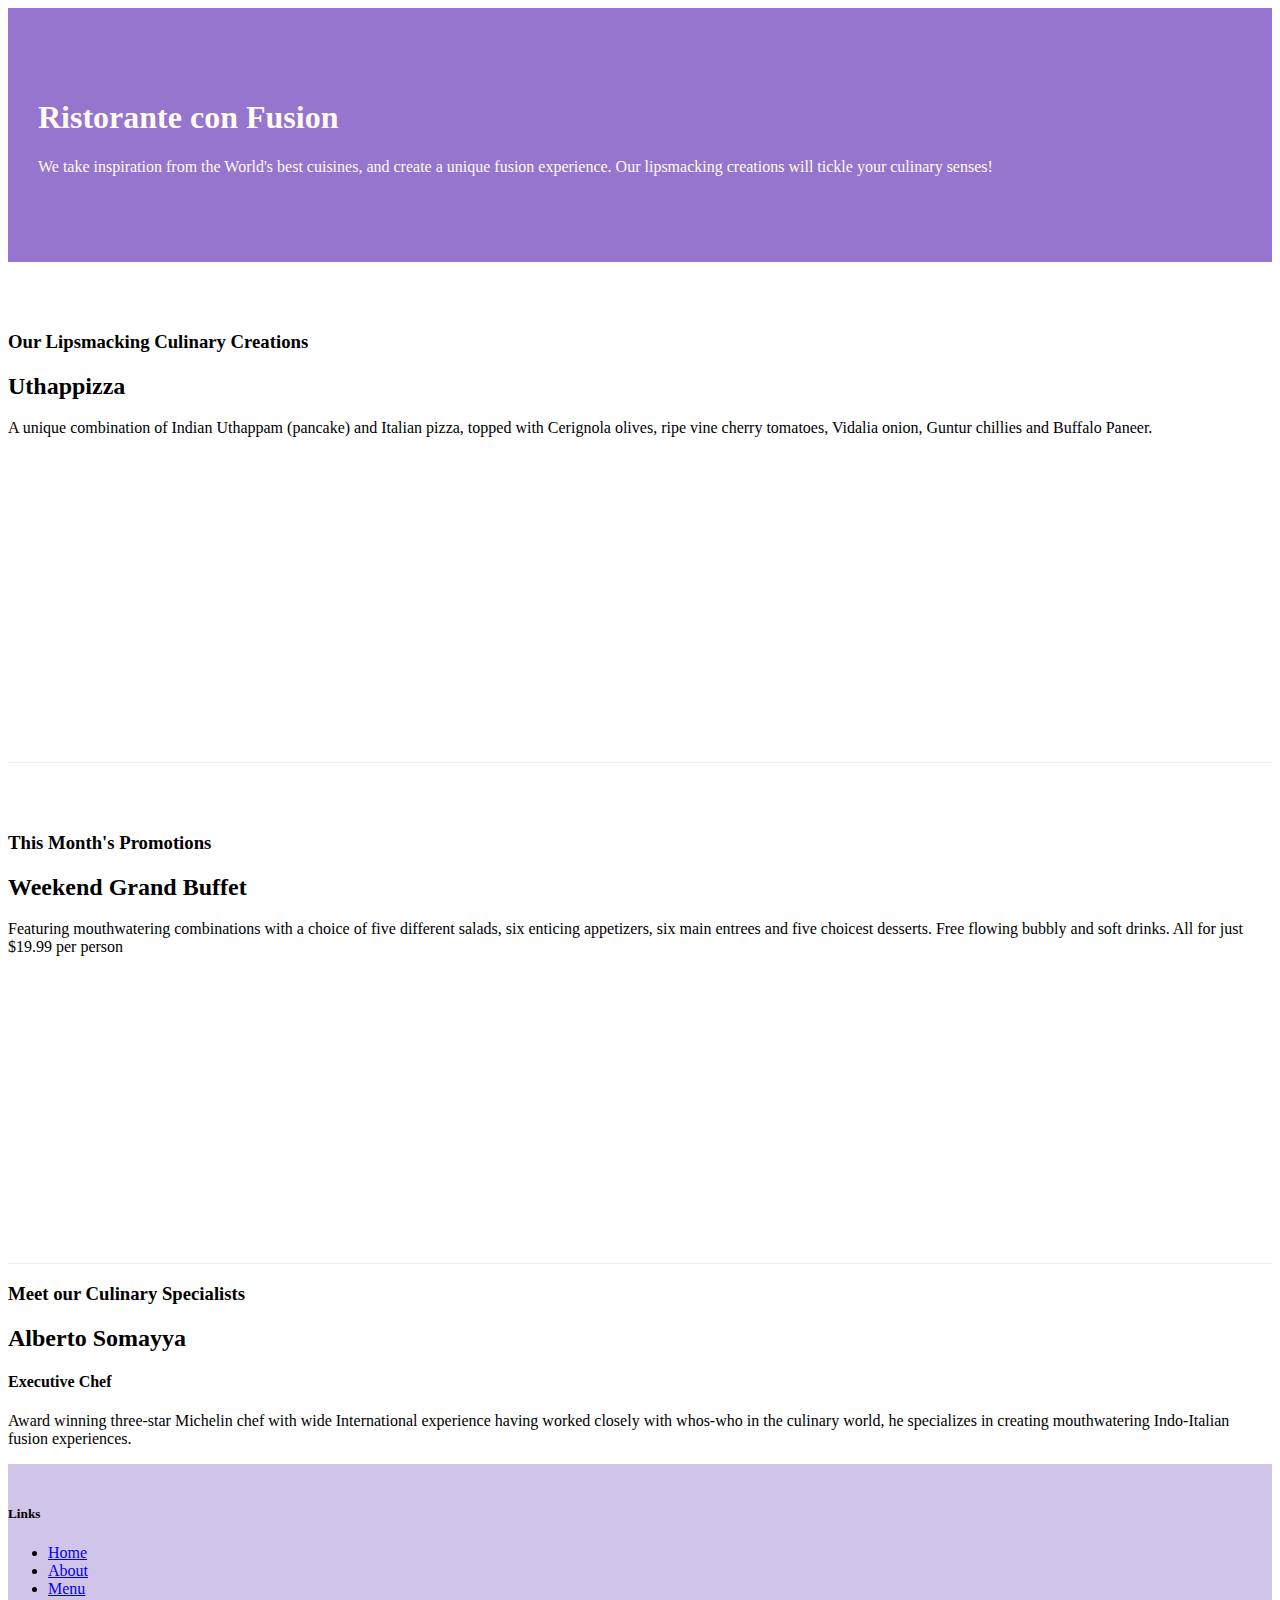
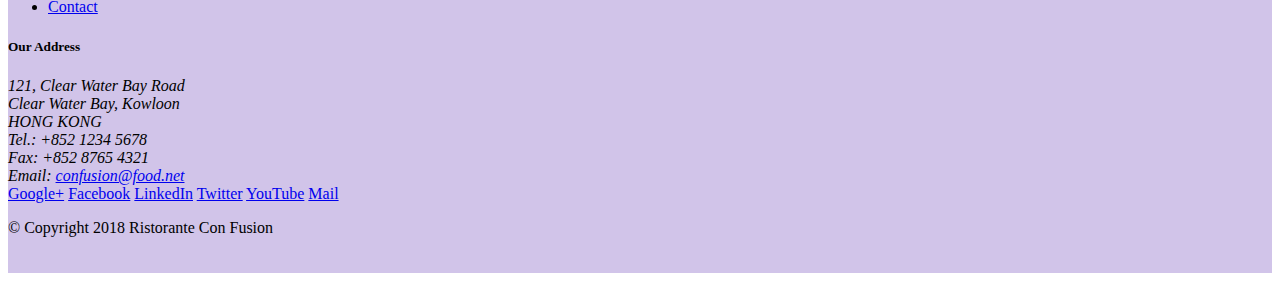
==== index.html @ 3759d50f "ex5,6 commit" ====
<!DOCTYPE html>
<html lang="en">

<head>
    <!-- Required meta tags always come first -->
    <meta name="viewport" content="width=device-width, initial-scale=1, shrink-to-fit=no">
    <meta charset="utf-8">
    <meta name="viewport" content="width=device-width, initial-scale=1, shrink-to-fit=no">
    <meta http-equiv="x-ua-compatible" content="ie=edge">
    <!-- Bootstrap CSS -->
    <link rel="stylesheet" href="node_modules/bootstrap/dist/css/bootstrap.min.css">
    <link href="css/style.css" rel="stylesheet">
    <title>Ristorante Con Fusion</title>
</head>

<body>

    <header class="jumbotron">
        <div class="container">
            <div class="row row-header">
                <div class="col-12 col-sm-6">
                    <h1>Ristorante con Fusion</h1>
                    <p>We take inspiration from the World's best cuisines, and create a unique fusion experience. Our lipsmacking creations will tickle your culinary senses!</p>
                </div>
                <div class="col-12 col-sm">
                </div>
            </div>
        </div>
    </header>

    <div class="container">
        <div class="row row-content align-items-center">
            <div class="col-12 col-sm-4 order-sm-last col-md-3">
                <h3>Our Lipsmacking Culinary Creations</h3>
            </div>
            <div class="col col-sm order-sm-first col-md">
                <h2>Uthappizza</h2>
                <p>A unique combination of Indian Uthappam (pancake) and Italian pizza, topped with Cerignola olives, ripe vine cherry tomatoes, Vidalia onion, Guntur chillies and Buffalo Paneer.</p>
            </div>
        </div>


        <div class="row row-content align-items-center">
            <div class="col-12 col-sm-4 col-md-3">
                <h3>This Month's Promotions</h3>
            </div>
            <div class="col col-sm col-md">
                <h2>Weekend Grand Buffet</h2>
                <p>Featuring mouthwatering combinations with a choice of five different salads, six enticing appetizers, six main entrees and five choicest desserts. Free flowing bubbly and soft drinks. All for just $19.99 per person </p>
            </div>
        </div>

        <div class="row row-conten align-items-center">
            <div class="col-12 col-sm-4 order-sm-last col-md-3">
                <h3>Meet our Culinary Specialists</h3>
            </div>
            <div class="col col-sm order-sm-first col-md">
                <h2>Alberto Somayya</h2>
                <h4>Executive Chef</h4>
                <p>Award winning three-star Michelin chef with wide International experience having worked closely with whos-who in the culinary world, he specializes in creating mouthwatering Indo-Italian fusion experiences. </p>
            </div>
        </div>
    </div>

    <footer class="footer">
        <div class="container">
            <div class="row">             
                <div class="col-4 offset-1 col-sm-2">
                    <h5>Links</h5>
                    <ul>
                        <li><a href="#">Home</a></li>
                        <li><a href="#">About</a></li>
                        <li><a href="#">Menu</a></li>
                        <li><a href="#">Contact</a></li>
                    </ul>
                </div>
                <div class="col-7 col-sm-5">
                    <h5>Our Address</h5>
                    <address>
		              121, Clear Water Bay Road<br>
		              Clear Water Bay, Kowloon<br>
		              HONG KONG<br>
		              Tel.: +852 1234 5678<br>
		              Fax: +852 8765 4321<br>
		              Email: <a href="mailto:confusion@food.net">confusion@food.net</a>
		           </address>
                </div>
                <div class="col-12 col-sm-4 align-self-center">
                    <div class="text-center">
                        <a href="http://google.com/+">Google+</a>
                        <a href="http://www.facebook.com/profile.php?id=">Facebook</a>
                        <a href="http://www.linkedin.com/in/">LinkedIn</a>
                        <a href="http://twitter.com/">Twitter</a>
                        <a href="http://youtube.com/">YouTube</a>
                        <a href="mailto:">Mail</a>
                    </div>
                </div>
           </div>
           <div class="row justify-content-center">             
                <div class="col-auto">
                    <p>© Copyright 2018 Ristorante Con Fusion</p>
                </div>
           </div>
        </div>
    </footer>
    <!-- jQuery first, then Popper.js, then Bootstrap JS. -->
    <script src="node_modules/jquery/dist/jquery.slim.min.js"></script>  
    <script src="node_modules/popper.js/dist/umd/popper.min.js"></script>
    <script src="node_modules/bootstrap/dist/js/bootstrap.min.js"></script>
</body>

</html>
---- css/style.css ----
.row-header {

    margin: 0px auto;

    padding: 0px;

}



.row-content {

    margin: 0px auto;

    padding: 50px 0px 50px 0px;

    border-bottom: 1px ridge;

    min-height: 400px;

}



.footer {

    background-color: #D1C4E9;

    margin: 0px auto;

    padding: 20px 0px 20px 0px;

}

.row-header {

    margin: 0px auto;

    padding: 0px;

}



.row-content {

    margin: 0px auto;

    padding: 50px 0px 50px 0px;

    border-bottom: 1px ridge;

    min-height: 400px;

}



.footer {

    background-color: #D1C4E9;

    margin: 0px auto;

    padding: 20px 0px 20px 0px;

}

.jumbotron {

    padding: 70px 30px 70px 30px;

    margin: 0px auto;

    background: #9575CD;

    color: floralwhite;

}



.address {

    font-size: 80%;

    margin: 0px;

    color: #0f0f0f;

}
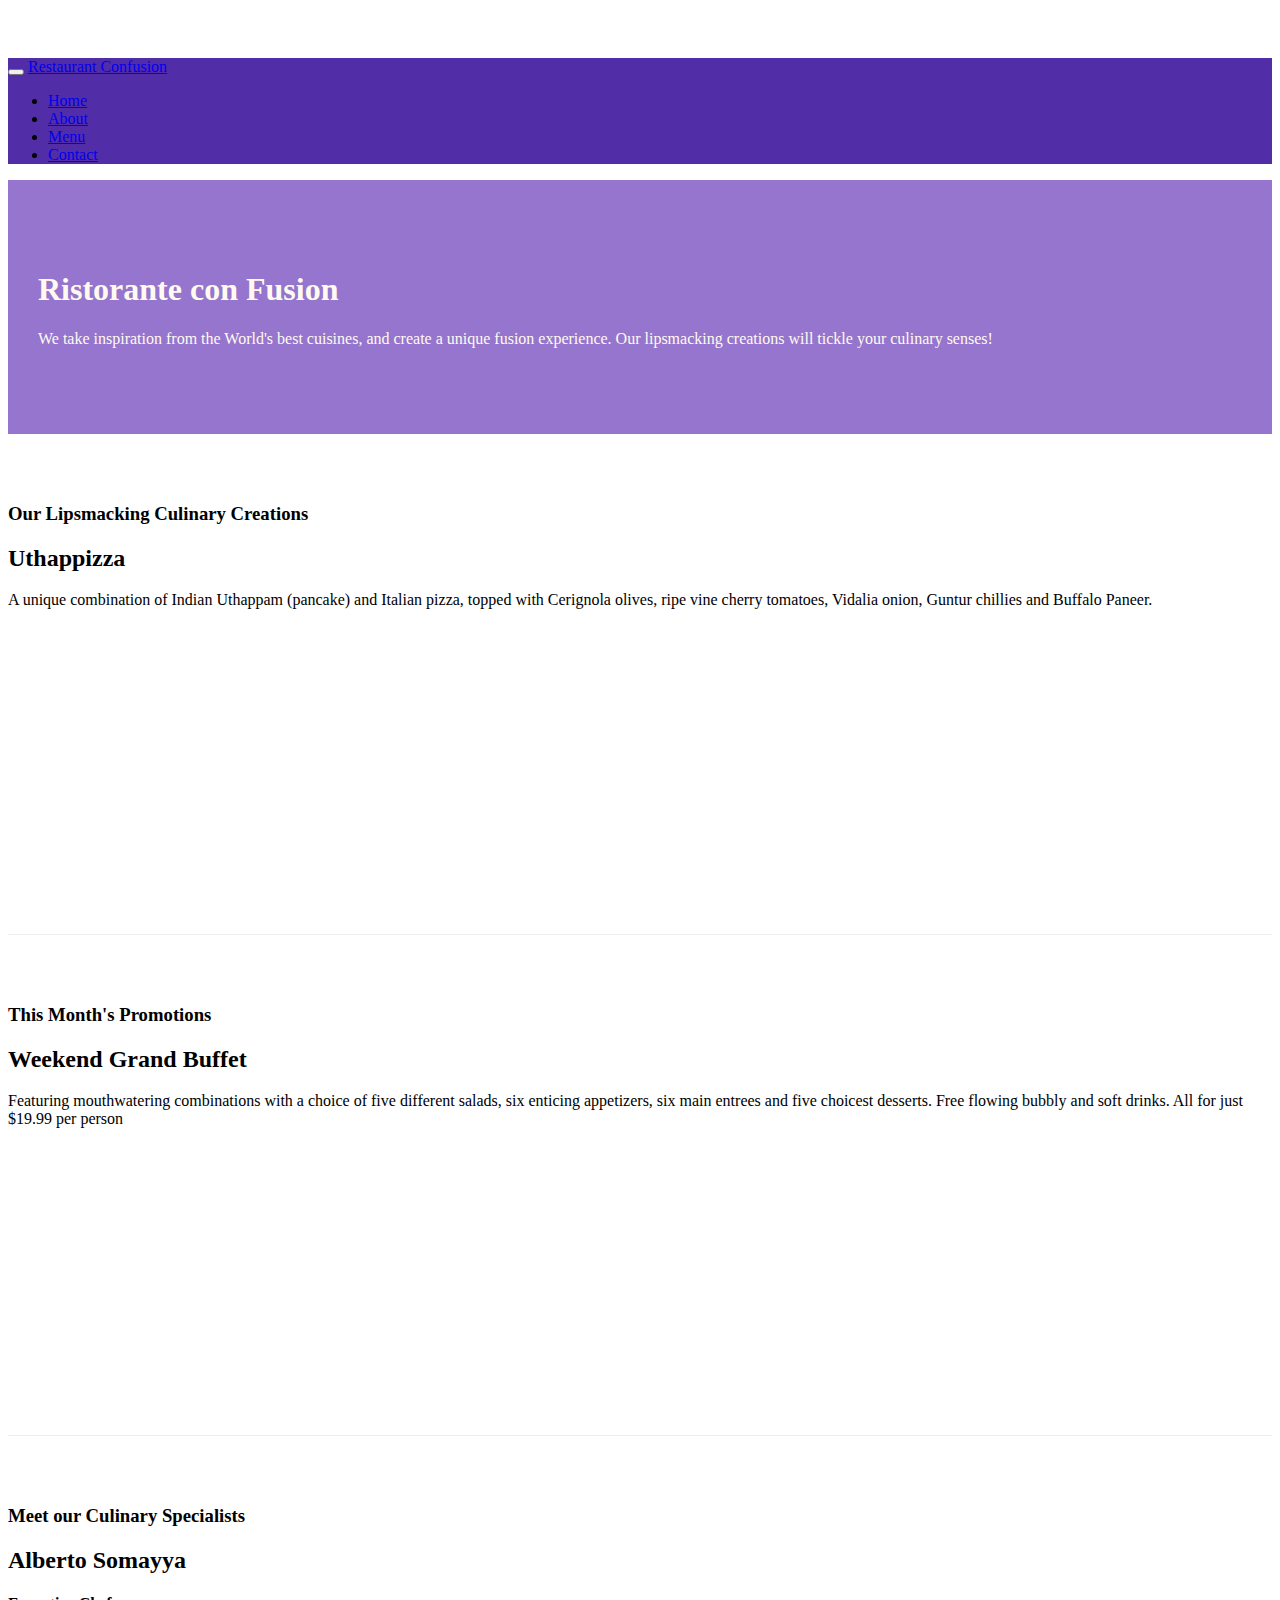
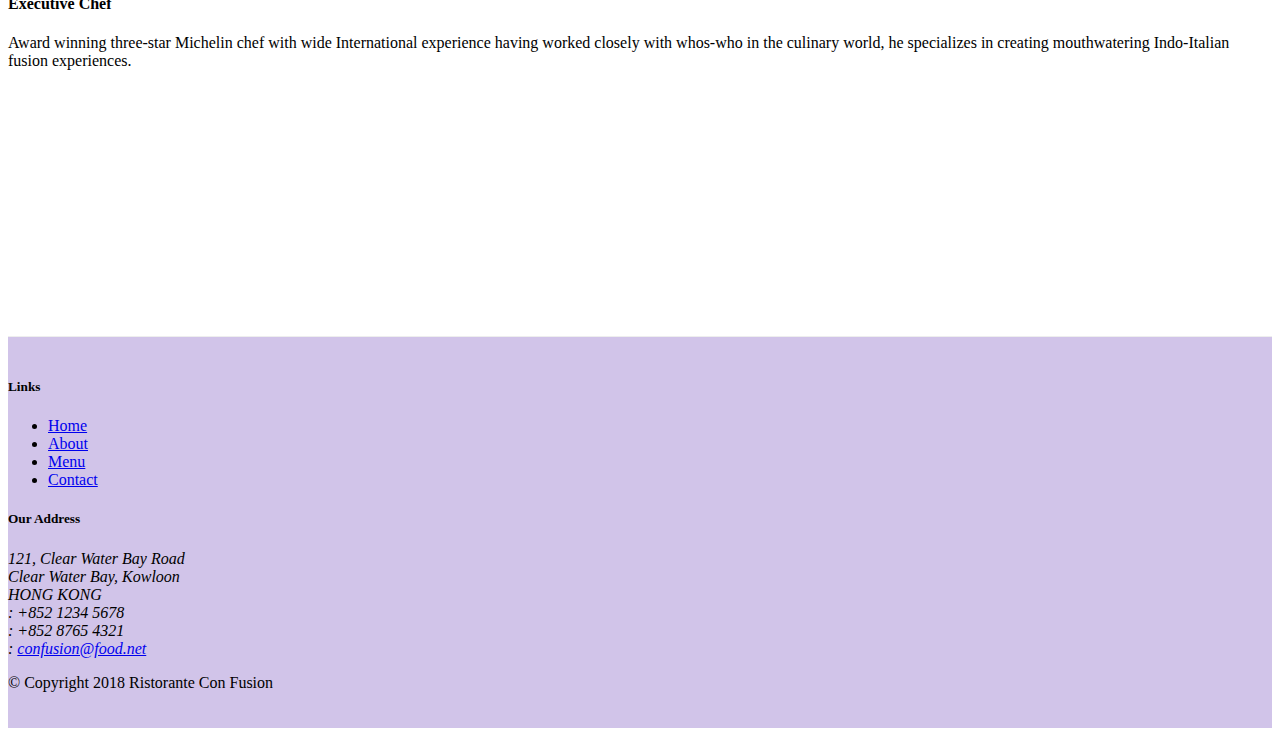
==== commit 1e8e3771: "icon font vs button" ====
--- a/index.html
+++ b/index.html
@@ -5,16 +5,32 @@
     <!-- Required meta tags always come first -->
     <meta name="viewport" content="width=device-width, initial-scale=1, shrink-to-fit=no">
     <meta charset="utf-8">
-    <meta name="viewport" content="width=device-width, initial-scale=1, shrink-to-fit=no">
     <meta http-equiv="x-ua-compatible" content="ie=edge">
     <!-- Bootstrap CSS -->
     <link rel="stylesheet" href="node_modules/bootstrap/dist/css/bootstrap.min.css">
+    <link rel="stylesheet" href="node_modules/font-awesome/css/font-awesome.min.css">
+    <link rel="stylesheet" href="node_modules/bootstrap-social/bootstrap-social.css">
     <link href="css/style.css" rel="stylesheet">
     <title>Ristorante Con Fusion</title>
 </head>
 
 <body>
-
+    <nav class="navbar navbar-dark navbar-expand-sm fixed-top">
+        <div class="container">
+            <button class="navbar-toggler" type="button" data-toggle="collapse" data-target="#Navbar">
+                <span class="navbar-toggler-icon"></span>
+            </button>
+            <a class="navbar-brand mr-auto" href="#">Restaurant Confusion</a>
+            <div class="collapse navbar-collapse" id="Navbar">
+                <ul class="navbar-nav mr-auto">
+                    <li class="nav-item active"><a class="nav-link" href="#"><span class="fa fa-home fa-lg"></span> Home</a></li>
+                    <li class="nav-item"><a class="nav-link" href="./aboutus.html"><span class="fa fa-info fa-lg"></span> About</a></li>
+                    <li class="nav-item"><a class="nav-link" href="#"><span class="fa fa-list"></span> Menu</a></li>
+                    <li class="nav-item"><a class="nav-link" href="./contactus.html"><span class="fa fa-address-card fa-lg"></span> Contact</a></li>
+                </ul>
+            </div>
+        </div>
+    </nav>
     <header class="jumbotron">
         <div class="container">
             <div class="row row-header">
@@ -50,7 +66,7 @@
             </div>
         </div>
 
-        <div class="row row-conten align-items-center">
+        <div class="row row-content align-items-center">
             <div class="col-12 col-sm-4 order-sm-last col-md-3">
                 <h3>Meet our Culinary Specialists</h3>
             </div>
@@ -69,9 +85,9 @@
                     <h5>Links</h5>
                     <ul>
                         <li><a href="#">Home</a></li>
-                        <li><a href="#">About</a></li>
+                        <li><a href="./aboutus.html">About</a></li>
                         <li><a href="#">Menu</a></li>
-                        <li><a href="#">Contact</a></li>
+                        <li><a href="./contactus.html">Contact</a></li>
                     </ul>
                 </div>
                 <div class="col-7 col-sm-5">
@@ -80,19 +96,19 @@
 		              121, Clear Water Bay Road<br>
 		              Clear Water Bay, Kowloon<br>
 		              HONG KONG<br>
-		              Tel.: +852 1234 5678<br>
-		              Fax: +852 8765 4321<br>
-		              Email: <a href="mailto:confusion@food.net">confusion@food.net</a>
+		              <i class="fa fa-phone fa-lg"></i>: +852 1234 5678<br>
+		              <i class="fa fa-fax fa-lg"></i>: +852 8765 4321<br>
+		              <i class="fa fa-envelope fa-lg"></i>: <a href="mailto:confusion@food.net">confusion@food.net</a>
 		           </address>
                 </div>
                 <div class="col-12 col-sm-4 align-self-center">
                     <div class="text-center">
-                        <a href="http://google.com/+">Google+</a>
-                        <a href="http://www.facebook.com/profile.php?id=">Facebook</a>
-                        <a href="http://www.linkedin.com/in/">LinkedIn</a>
-                        <a href="http://twitter.com/">Twitter</a>
-                        <a href="http://youtube.com/">YouTube</a>
-                        <a href="mailto:">Mail</a>
+                        <a class="btn btn-social-icon btn-google" href="http://google.com/+"><i class="fa fa-google-plus fa-lg"></i></a>
+                        <a class="btn btn-social-icon btn-facebook" href="http://www.facebook.com/profile.php?id="><i class="fa fa-facebook fa-lg"></i></a>
+                        <a class="btn btn-social-icon btn-linkedin" href="http://www.linkedin.com/in/"><i class="fa fa-linkedin fa-lg"></i></a>
+                        <a class="btn btn-social-icon btn-twitter" href="http://twitter.com/"><i class="fa fa-twitter fa-lg"></i></a>
+                        <a class="btn btn-social-icon btn-youtube" href="http://youtube.com/"><i class="fa fa-youtube fa-lg"></i></a>
+                        <a class="btn btn-social-icon" href="mailto:"><i class="fa fa-envelope-o fa-lg"></i></a>
                     </div>
                 </div>
            </div>
--- a/css/style.css
+++ b/css/style.css
@@ -1,91 +1,57 @@
 .row-header {
-
     margin: 0px auto;
-
     padding: 0px;
-
 }
 
-
-
 .row-content {
-
     margin: 0px auto;
-
     padding: 50px 0px 50px 0px;
-
     border-bottom: 1px ridge;
-
     min-height: 400px;
-
 }
 
-
-
 .footer {
-
     background-color: #D1C4E9;
-
     margin: 0px auto;
-
     padding: 20px 0px 20px 0px;
-
 }
 
 .row-header {
-
     margin: 0px auto;
-
     padding: 0px;
-
 }
 
-
-
 .row-content {
-
     margin: 0px auto;
-
     padding: 50px 0px 50px 0px;
-
     border-bottom: 1px ridge;
-
     min-height: 400px;
-
 }
 
-
-
 .footer {
-
     background-color: #D1C4E9;
-
     margin: 0px auto;
-
     padding: 20px 0px 20px 0px;
-
 }
 
 .jumbotron {
-
     padding: 70px 30px 70px 30px;
-
     margin: 0px auto;
-
     background: #9575CD;
-
     color: floralwhite;
-
 }
 
+.address {
+    font-size: 80%;
+    margin: 0px;
+    color: #0f0f0f;
+}
 
+body{
+    padding: 50px 0px 0px 0px;
+    z-index: 0;
+}
 
-.address {
-
-    font-size: 80%;
-
-    margin: 0px;
-
-    color: #0f0f0f;
-
+.navbar-dark{
+    background-color: #512DA8;
 }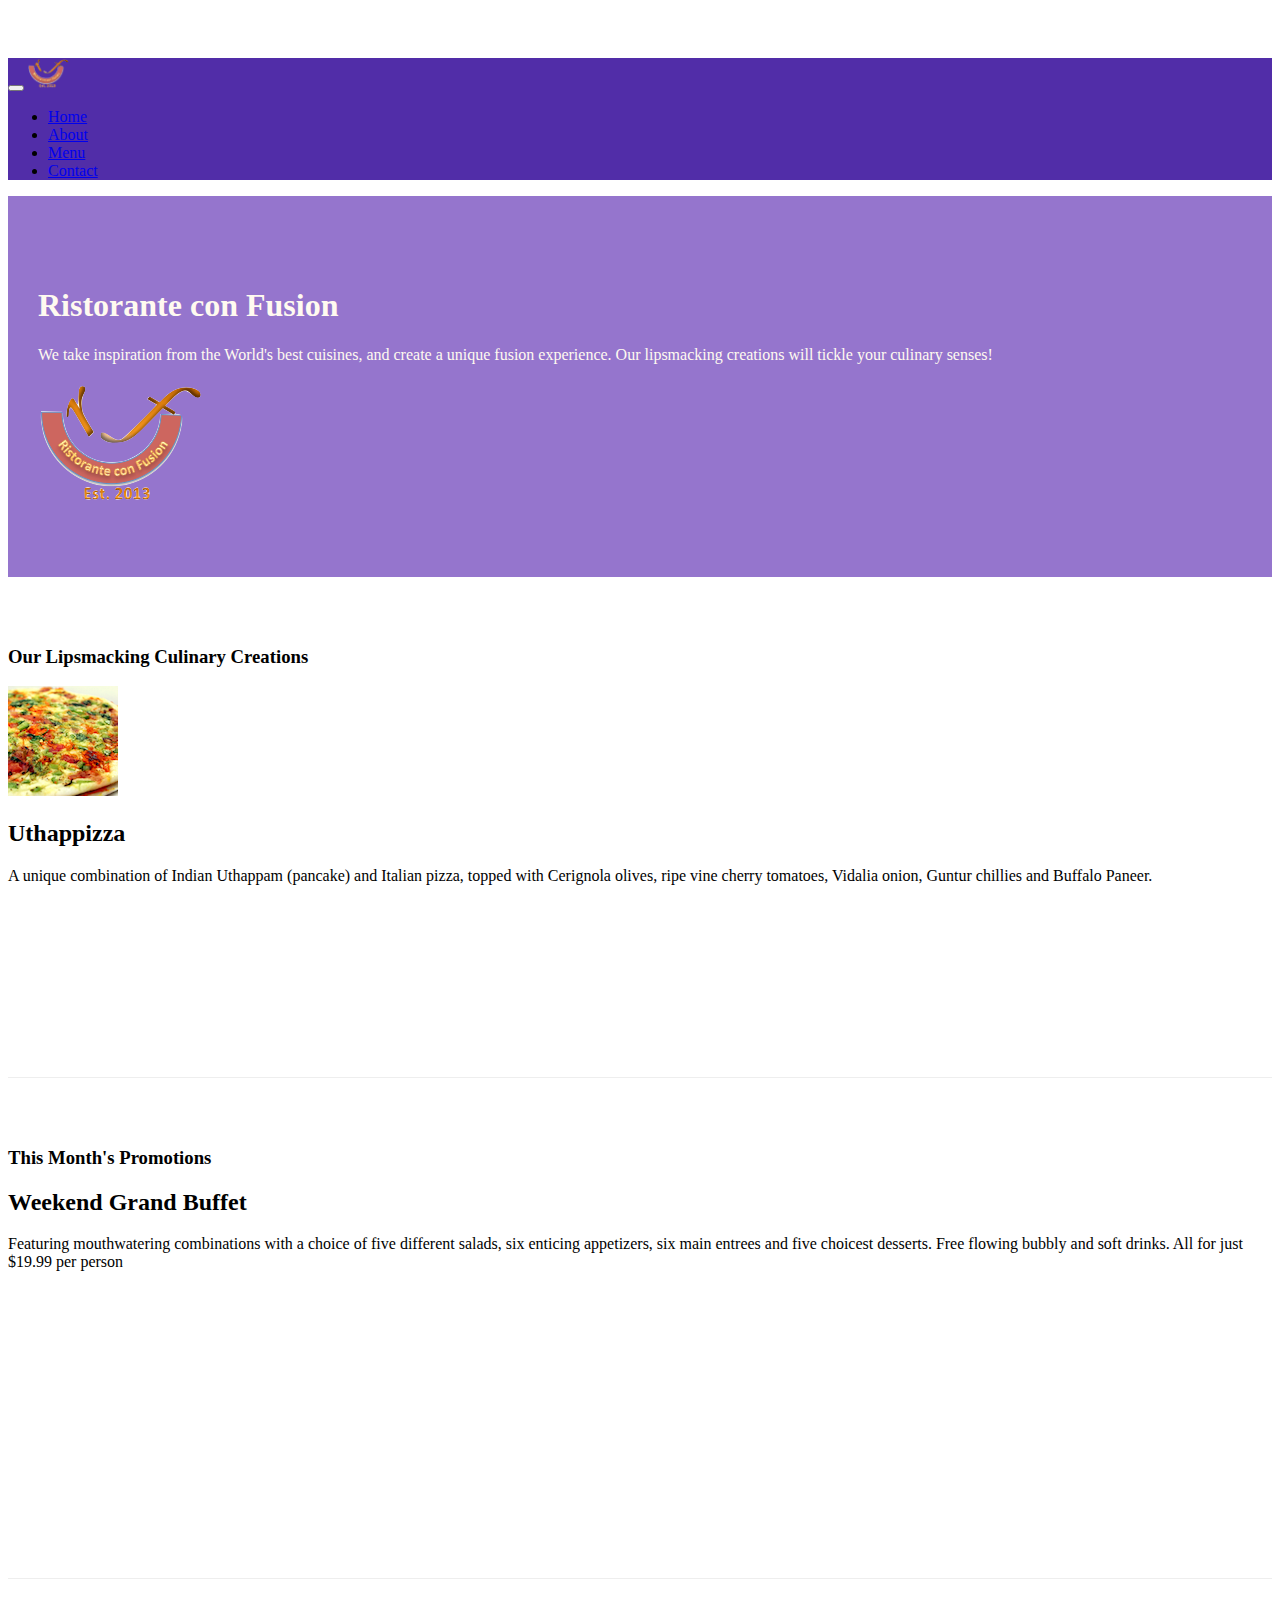
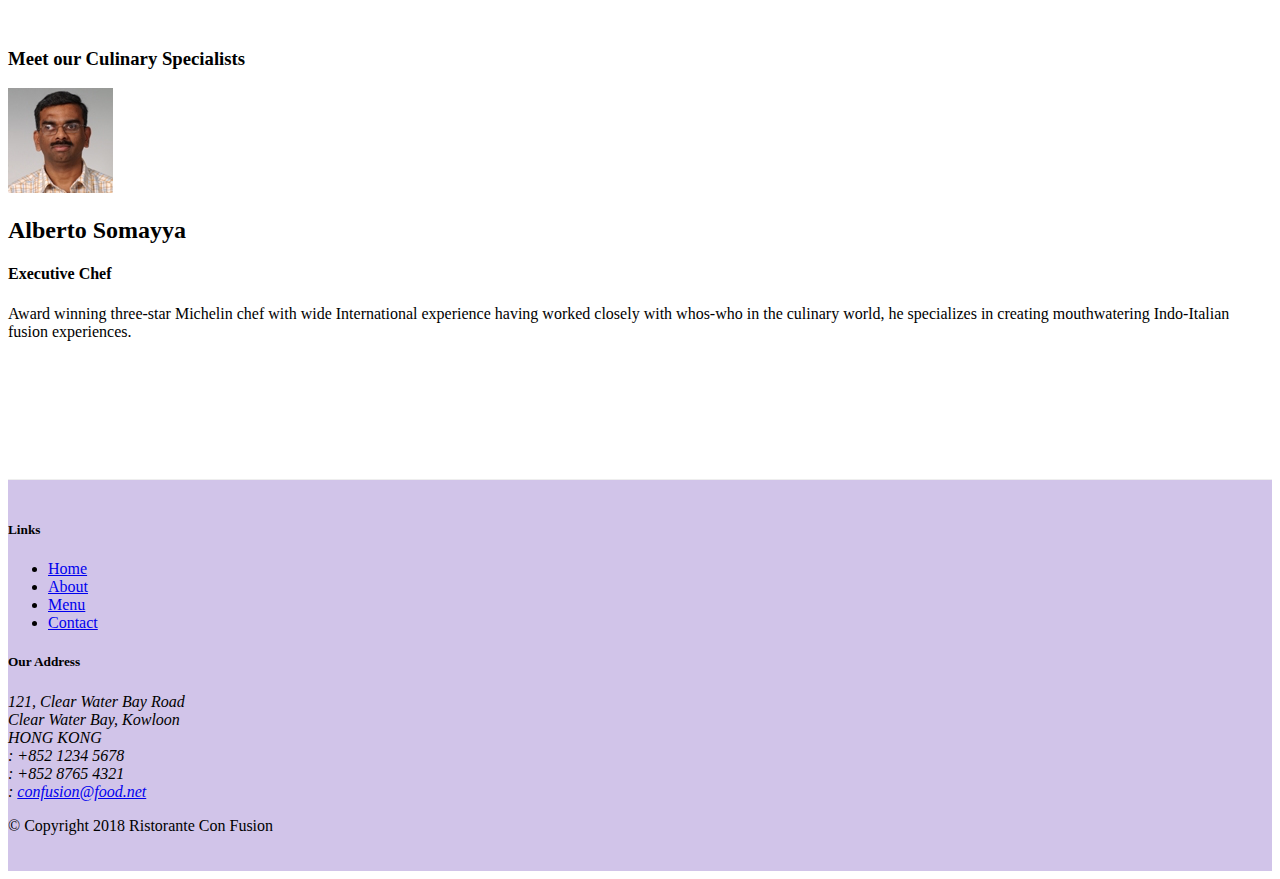
==== commit dc931d9f: "table, card, img, media" ====
--- a/index.html
+++ b/index.html
@@ -20,13 +20,16 @@
             <button class="navbar-toggler" type="button" data-toggle="collapse" data-target="#Navbar">
                 <span class="navbar-toggler-icon"></span>
             </button>
-            <a class="navbar-brand mr-auto" href="#">Restaurant Confusion</a>
+            <a class="navbar-brand mr-auto" href="#"><img src="img/logo.png" height="30" width="41"></a>
             <div class="collapse navbar-collapse" id="Navbar">
                 <ul class="navbar-nav mr-auto">
-                    <li class="nav-item active"><a class="nav-link" href="#"><span class="fa fa-home fa-lg"></span> Home</a></li>
-                    <li class="nav-item"><a class="nav-link" href="./aboutus.html"><span class="fa fa-info fa-lg"></span> About</a></li>
+                    <li class="nav-item active"><a class="nav-link" href="#"><span class="fa fa-home fa-lg"></span>
+                            Home</a></li>
+                    <li class="nav-item"><a class="nav-link" href="./aboutus.html"><span
+                                class="fa fa-info fa-lg"></span> About</a></li>
                     <li class="nav-item"><a class="nav-link" href="#"><span class="fa fa-list"></span> Menu</a></li>
-                    <li class="nav-item"><a class="nav-link" href="./contactus.html"><span class="fa fa-address-card fa-lg"></span> Contact</a></li>
+                    <li class="nav-item"><a class="nav-link" href="./contactus.html"><span
+                                class="fa fa-address-card fa-lg"></span> Contact</a></li>
                 </ul>
             </div>
         </div>
@@ -36,9 +39,11 @@
             <div class="row row-header">
                 <div class="col-12 col-sm-6">
                     <h1>Ristorante con Fusion</h1>
-                    <p>We take inspiration from the World's best cuisines, and create a unique fusion experience. Our lipsmacking creations will tickle your culinary senses!</p>
+                    <p>We take inspiration from the World's best cuisines, and create a unique fusion experience. Our
+                        lipsmacking creations will tickle your culinary senses!</p>
                 </div>
-                <div class="col-12 col-sm">
+                <div class="col-12 col-sm align-self-center">
+                    <img src="img/logo.png" class="img-fluid">
                 </div>
             </div>
         </div>
@@ -50,8 +55,14 @@
                 <h3>Our Lipsmacking Culinary Creations</h3>
             </div>
             <div class="col col-sm order-sm-first col-md">
-                <h2>Uthappizza</h2>
-                <p>A unique combination of Indian Uthappam (pancake) and Italian pizza, topped with Cerignola olives, ripe vine cherry tomatoes, Vidalia onion, Guntur chillies and Buffalo Paneer.</p>
+                <div class="media">
+                    <img class="d-flex mr-3 img-thumbnail align-self-center" src="img/uthappizza.png" alt="uthapizza">
+                    <div class="media-body">
+                        <h2 class="mt-zero">Uthappizza</h2>
+                        <p>A unique combination of Indian Uthappam (pancake) and Italian pizza, topped with Cerignola
+                            olives, ripe vine cherry tomatoes, Vidalia onion, Guntur chillies and Buffalo Paneer.</p>
+                    </div>
+                </div>
             </div>
         </div>
 
@@ -62,7 +73,9 @@
             </div>
             <div class="col col-sm col-md">
                 <h2>Weekend Grand Buffet</h2>
-                <p>Featuring mouthwatering combinations with a choice of five different salads, six enticing appetizers, six main entrees and five choicest desserts. Free flowing bubbly and soft drinks. All for just $19.99 per person </p>
+                <p>Featuring mouthwatering combinations with a choice of five different salads, six enticing appetizers,
+                    six main entrees and five choicest desserts. Free flowing bubbly and soft drinks. All for just
+                    $19.99 per person </p>
             </div>
         </div>
 
@@ -71,16 +84,27 @@
                 <h3>Meet our Culinary Specialists</h3>
             </div>
             <div class="col col-sm order-sm-first col-md">
-                <h2>Alberto Somayya</h2>
-                <h4>Executive Chef</h4>
-                <p>Award winning three-star Michelin chef with wide International experience having worked closely with whos-who in the culinary world, he specializes in creating mouthwatering Indo-Italian fusion experiences. </p>
+                <div class="media">
+                    <img class="d-flex mr-3 img-thumbnail align-self-center" src="img/alberto.png" alt="alberto">
+                    <div class="media-body">
+                        <h2>Alberto Somayya</h2>
+                        <h4>Executive Chef</h4>
+                        <p>Award winning three-star Michelin chef with wide International experience having worked
+                            closely
+                            with
+                            whos-who in the culinary world, he specializes in creating mouthwatering Indo-Italian fusion
+                            experiences. </p>
+                    </div>
+                </div>
+
+
             </div>
         </div>
     </div>
 
     <footer class="footer">
         <div class="container">
-            <div class="row">             
+            <div class="row">
                 <div class="col-4 offset-1 col-sm-2">
                     <h5>Links</h5>
                     <ul>
@@ -93,34 +117,39 @@
                 <div class="col-7 col-sm-5">
                     <h5>Our Address</h5>
                     <address>
-		              121, Clear Water Bay Road<br>
-		              Clear Water Bay, Kowloon<br>
-		              HONG KONG<br>
-		              <i class="fa fa-phone fa-lg"></i>: +852 1234 5678<br>
-		              <i class="fa fa-fax fa-lg"></i>: +852 8765 4321<br>
-		              <i class="fa fa-envelope fa-lg"></i>: <a href="mailto:confusion@food.net">confusion@food.net</a>
-		           </address>
+                        121, Clear Water Bay Road<br>
+                        Clear Water Bay, Kowloon<br>
+                        HONG KONG<br>
+                        <i class="fa fa-phone fa-lg"></i>: +852 1234 5678<br>
+                        <i class="fa fa-fax fa-lg"></i>: +852 8765 4321<br>
+                        <i class="fa fa-envelope fa-lg"></i>: <a href="mailto:confusion@food.net">confusion@food.net</a>
+                    </address>
                 </div>
                 <div class="col-12 col-sm-4 align-self-center">
                     <div class="text-center">
-                        <a class="btn btn-social-icon btn-google" href="http://google.com/+"><i class="fa fa-google-plus fa-lg"></i></a>
-                        <a class="btn btn-social-icon btn-facebook" href="http://www.facebook.com/profile.php?id="><i class="fa fa-facebook fa-lg"></i></a>
-                        <a class="btn btn-social-icon btn-linkedin" href="http://www.linkedin.com/in/"><i class="fa fa-linkedin fa-lg"></i></a>
-                        <a class="btn btn-social-icon btn-twitter" href="http://twitter.com/"><i class="fa fa-twitter fa-lg"></i></a>
-                        <a class="btn btn-social-icon btn-youtube" href="http://youtube.com/"><i class="fa fa-youtube fa-lg"></i></a>
+                        <a class="btn btn-social-icon btn-google" href="http://google.com/+"><i
+                                class="fa fa-google-plus fa-lg"></i></a>
+                        <a class="btn btn-social-icon btn-facebook" href="http://www.facebook.com/profile.php?id="><i
+                                class="fa fa-facebook fa-lg"></i></a>
+                        <a class="btn btn-social-icon btn-linkedin" href="http://www.linkedin.com/in/"><i
+                                class="fa fa-linkedin fa-lg"></i></a>
+                        <a class="btn btn-social-icon btn-twitter" href="http://twitter.com/"><i
+                                class="fa fa-twitter fa-lg"></i></a>
+                        <a class="btn btn-social-icon btn-youtube" href="http://youtube.com/"><i
+                                class="fa fa-youtube fa-lg"></i></a>
                         <a class="btn btn-social-icon" href="mailto:"><i class="fa fa-envelope-o fa-lg"></i></a>
                     </div>
                 </div>
-           </div>
-           <div class="row justify-content-center">             
+            </div>
+            <div class="row justify-content-center">
                 <div class="col-auto">
                     <p>© Copyright 2018 Ristorante Con Fusion</p>
                 </div>
-           </div>
+            </div>
         </div>
     </footer>
     <!-- jQuery first, then Popper.js, then Bootstrap JS. -->
-    <script src="node_modules/jquery/dist/jquery.slim.min.js"></script>  
+    <script src="node_modules/jquery/dist/jquery.slim.min.js"></script>
     <script src="node_modules/popper.js/dist/umd/popper.min.js"></script>
     <script src="node_modules/bootstrap/dist/js/bootstrap.min.js"></script>
 </body>
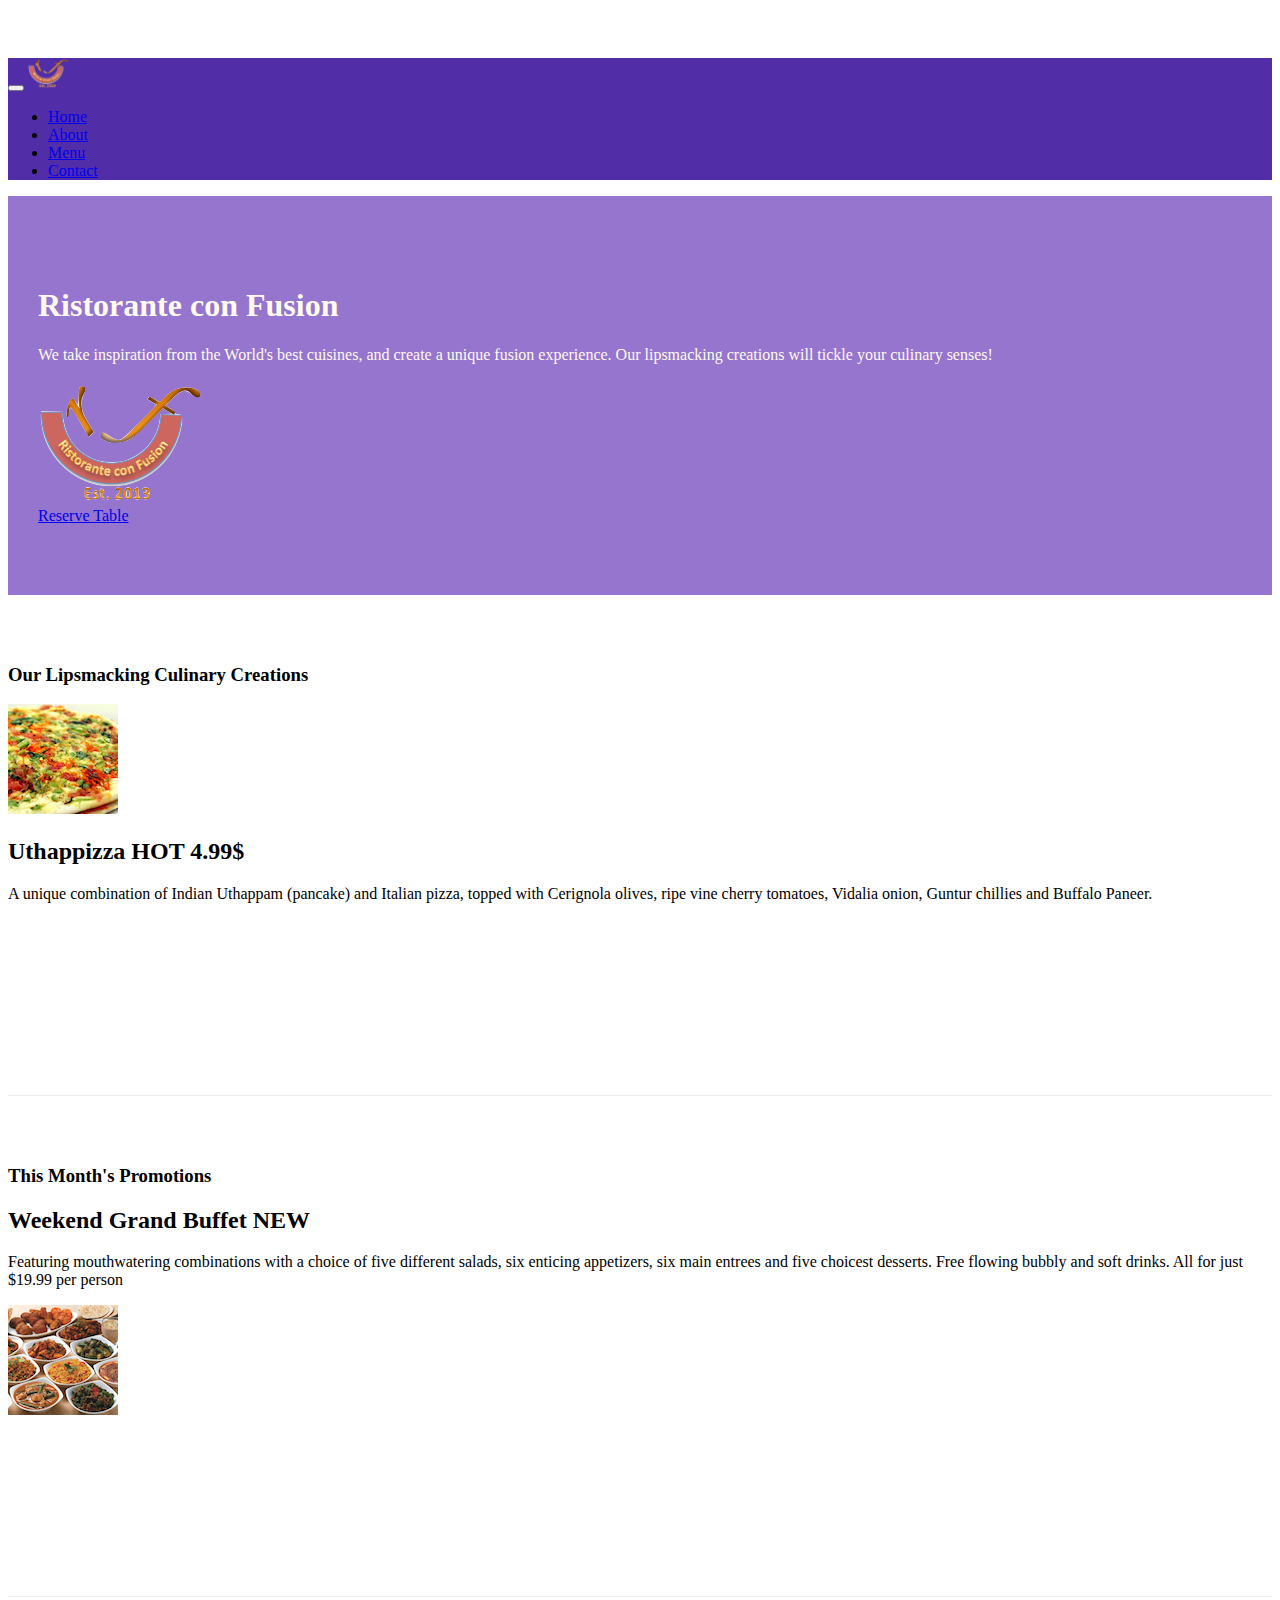
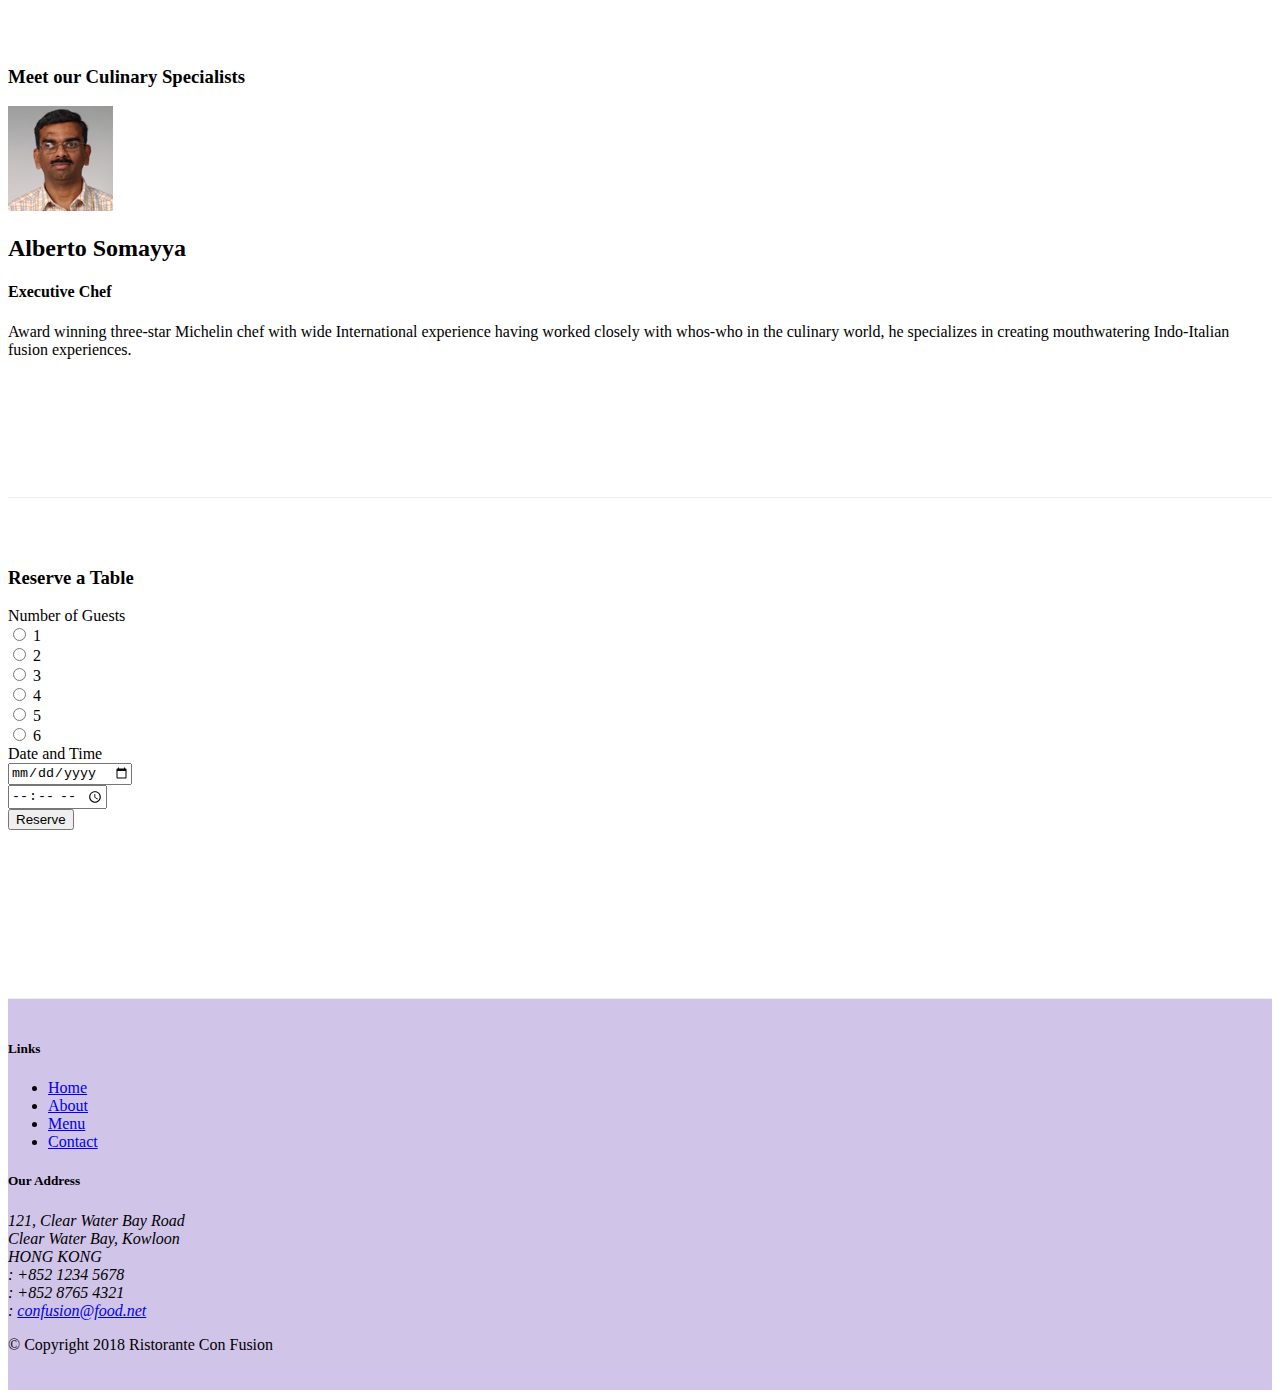
==== commit d536f426: "Tab" ====
--- a/index.html
+++ b/index.html
@@ -42,9 +42,14 @@
                     <p>We take inspiration from the World's best cuisines, and create a unique fusion experience. Our
                         lipsmacking creations will tickle your culinary senses!</p>
                 </div>
-                <div class="col-12 col-sm align-self-center">
-                    <img src="img/logo.png" class="img-fluid">
-                </div>
+                    <div class="col-12 col-sm align-self-center">
+                        <img src="img/logo.png" class="img-fluid">
+                    </div>
+                    <div class="col-12 col-sm align-self-center">
+                        <a role="button" class="btn btn-block btn-sm btn-warning" href="#reservationDiv">Reserve Table</a>
+                    </div>
+                    
+  
             </div>
         </div>
     </header>
@@ -58,7 +63,9 @@
                 <div class="media">
                     <img class="d-flex mr-3 img-thumbnail align-self-center" src="img/uthappizza.png" alt="uthapizza">
                     <div class="media-body">
-                        <h2 class="mt-zero">Uthappizza</h2>
+                        <h2 class="mt-0">Uthappizza <span class="badge badge-danger">HOT</span>
+                            <span class="badge badge-pill badge-secondary">4.99$</span>
+                        </h2>
                         <p>A unique combination of Indian Uthappam (pancake) and Italian pizza, topped with Cerignola
                             olives, ripe vine cherry tomatoes, Vidalia onion, Guntur chillies and Buffalo Paneer.</p>
                     </div>
@@ -72,11 +79,12 @@
                 <h3>This Month's Promotions</h3>
             </div>
             <div class="col col-sm col-md">
-                <h2>Weekend Grand Buffet</h2>
+                <h2>Weekend Grand Buffet  <span class="badge badge-danger">NEW</span></h2>
                 <p>Featuring mouthwatering combinations with a choice of five different salads, six enticing appetizers,
                     six main entrees and five choicest desserts. Free flowing bubbly and soft drinks. All for just
                     $19.99 per person </p>
             </div>
+            <img class="d-flex mr-3 img-thumbnail align-self-center" src="img/buffet.png" alt="buffet">
         </div>
 
         <div class="row row-content align-items-center">
@@ -96,9 +104,71 @@
                             experiences. </p>
                     </div>
                 </div>
-
-
-            </div>
+            </div>
+        </div>
+        <div class="row row-content align-items-center justify-content-center" id="reservationDiv">
+            <div class="col-12 col-sm-6">
+                <div class="card">
+                    <h3 class="card-header bg-warning text-white">Reserve a Table</h3>
+                    <div class="card-body">
+                        <form>
+                            <div class="form-group row">
+                                <label for="numberguest" class="col-md-3 col-form-label">Number of Guests</label>
+                                <div class="col-md-9">
+                                    <div class="form-check form-check-inline">
+                                        <input type="radio" class="form-check-input" name="approve" id="approve"
+                                            value="">
+                                        <label class="form-check-label" for="approve">1</label>
+                                    </div>
+                                    <div class="form-check form-check-inline">
+                                        <input type="radio" class="form-check-input" name="approve" id="approve"
+                                            value="">
+                                        <label class="form-check-label" for="approve">2</label>
+                                    </div>
+                                    <div class="form-check form-check-inline">
+                                        <input type="radio" class="form-check-input" name="approve" id="approve"
+                                            value="">
+                                        <label class="form-check-label" for="approve">3</label>
+                                    </div>
+                                    <div class="form-check form-check-inline">
+                                        <input type="radio" class="form-check-input" name="approve" id="approve"
+                                            value="">
+                                        <label class="form-check-label" for="approve">4</label>
+                                    </div>
+                                    <div class="form-check form-check-inline">
+                                        <input type="radio" class="form-check-input" name="approve" id="approve"
+                                            value="">
+                                        <label class="form-check-label" for="approve">5</label>
+                                    </div>
+                                    <div class="form-check form-check-inline">
+                                        <input type="radio" class="form-check-input" name="approve" id="approve"
+                                            value="">
+                                        <label class="form-check-label" for="approve">6</label>
+                                    </div>
+                                </div>
+
+                            </div>
+                            <div class="form-group row">
+                                <label for="datetime" class="col-12 col-md-3 col-form-label">Date and Time</label>
+                                <div class="col-5 col-md-5">
+                                    <input type="date" class="form-control" id="date" name="date" placeholder="Date">
+                                </div>
+                                <div class="col-7 col-md-4">
+                                    <input type="time" class="form-control" id="time" name="time" placeholder="Time">
+                                </div>
+                            </div>
+                            <div class="form-group row">
+                                <div class="offset-md-3 col-md-10">
+                                    <button type="submit" class="btn btn-primary">
+                                        Reserve
+                                    </button>
+                                </div>
+                            </div>
+                        </form>
+                    </div>
+                </div>
+            </div>
+
         </div>
     </div>
 
--- a/css/style.css
+++ b/css/style.css
@@ -54,4 +54,11 @@
 
 .navbar-dark{
     background-color: #512DA8;
+}
+
+.tab-content{
+    border-left: 1px solid #ddd;
+    border-right: 1px solid #ddd;
+    border-bottom: 1px solid #ddd;
+    padding: 10px;
 }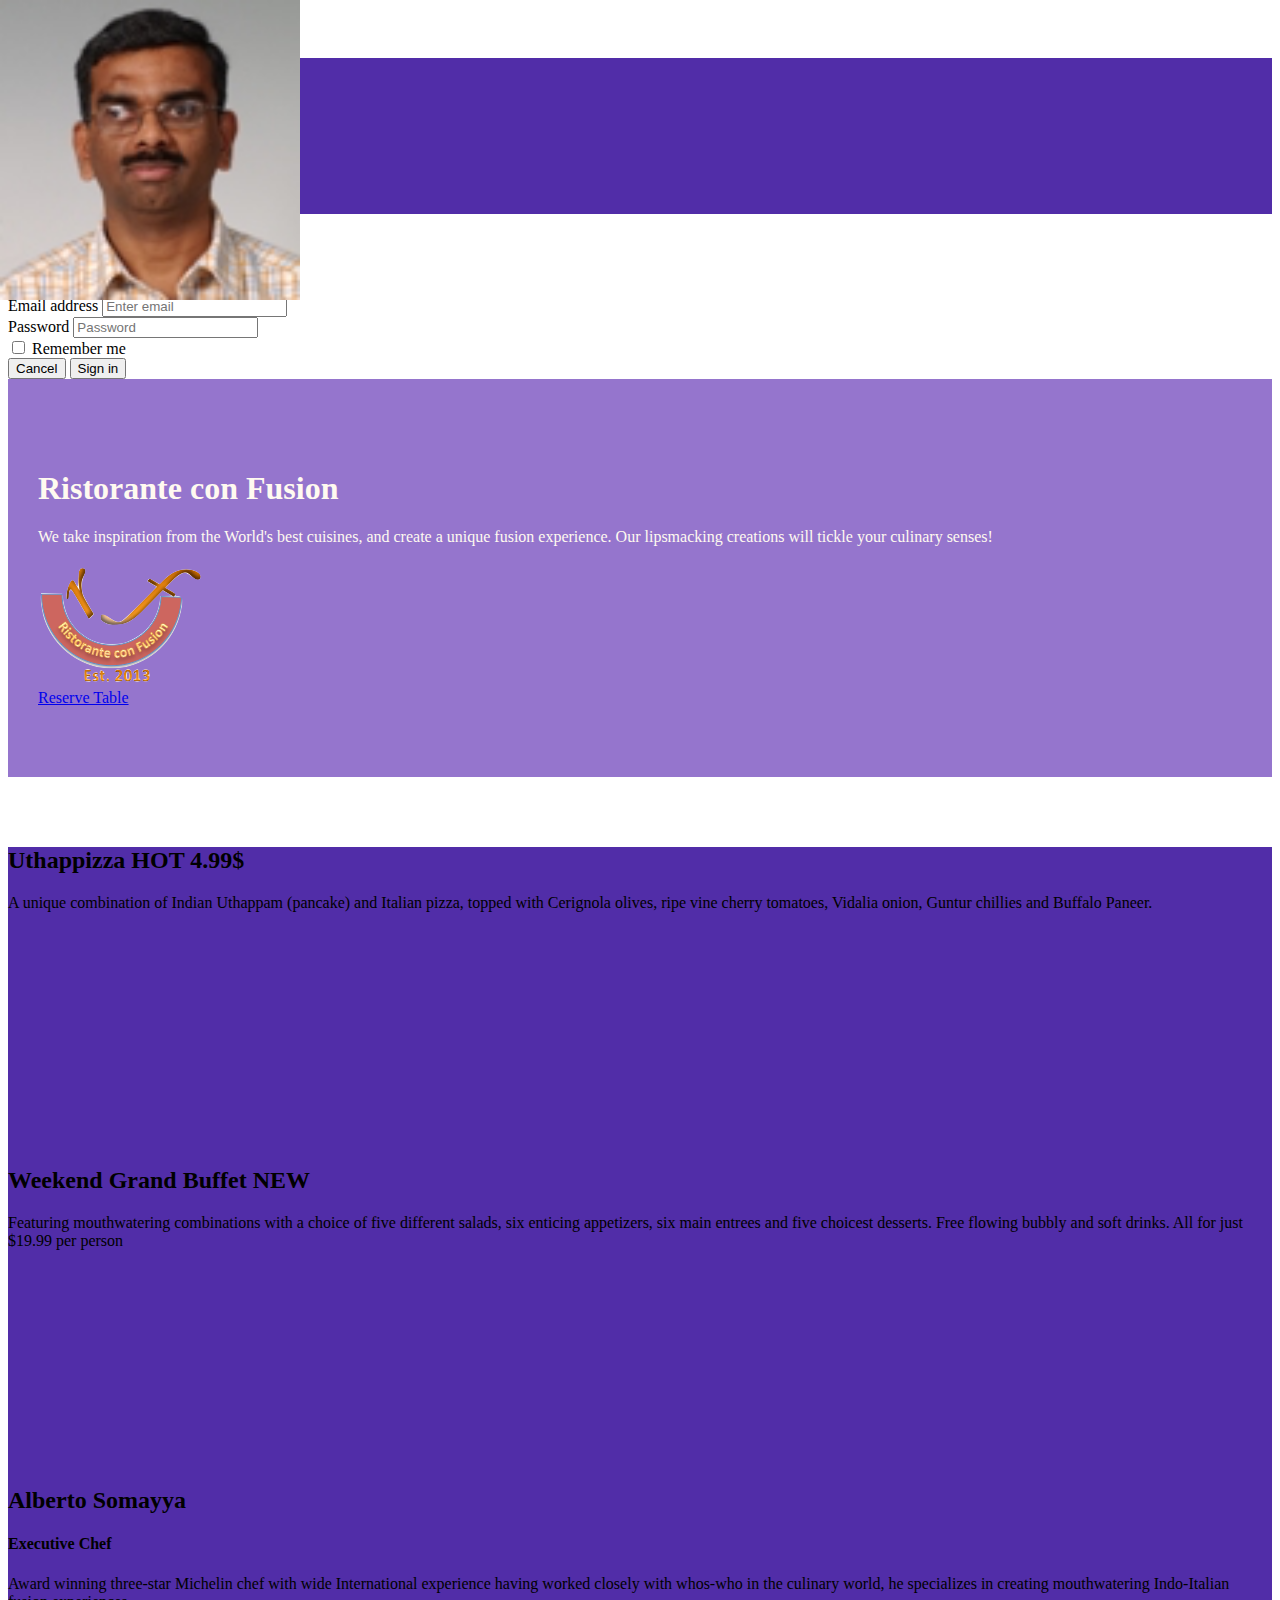
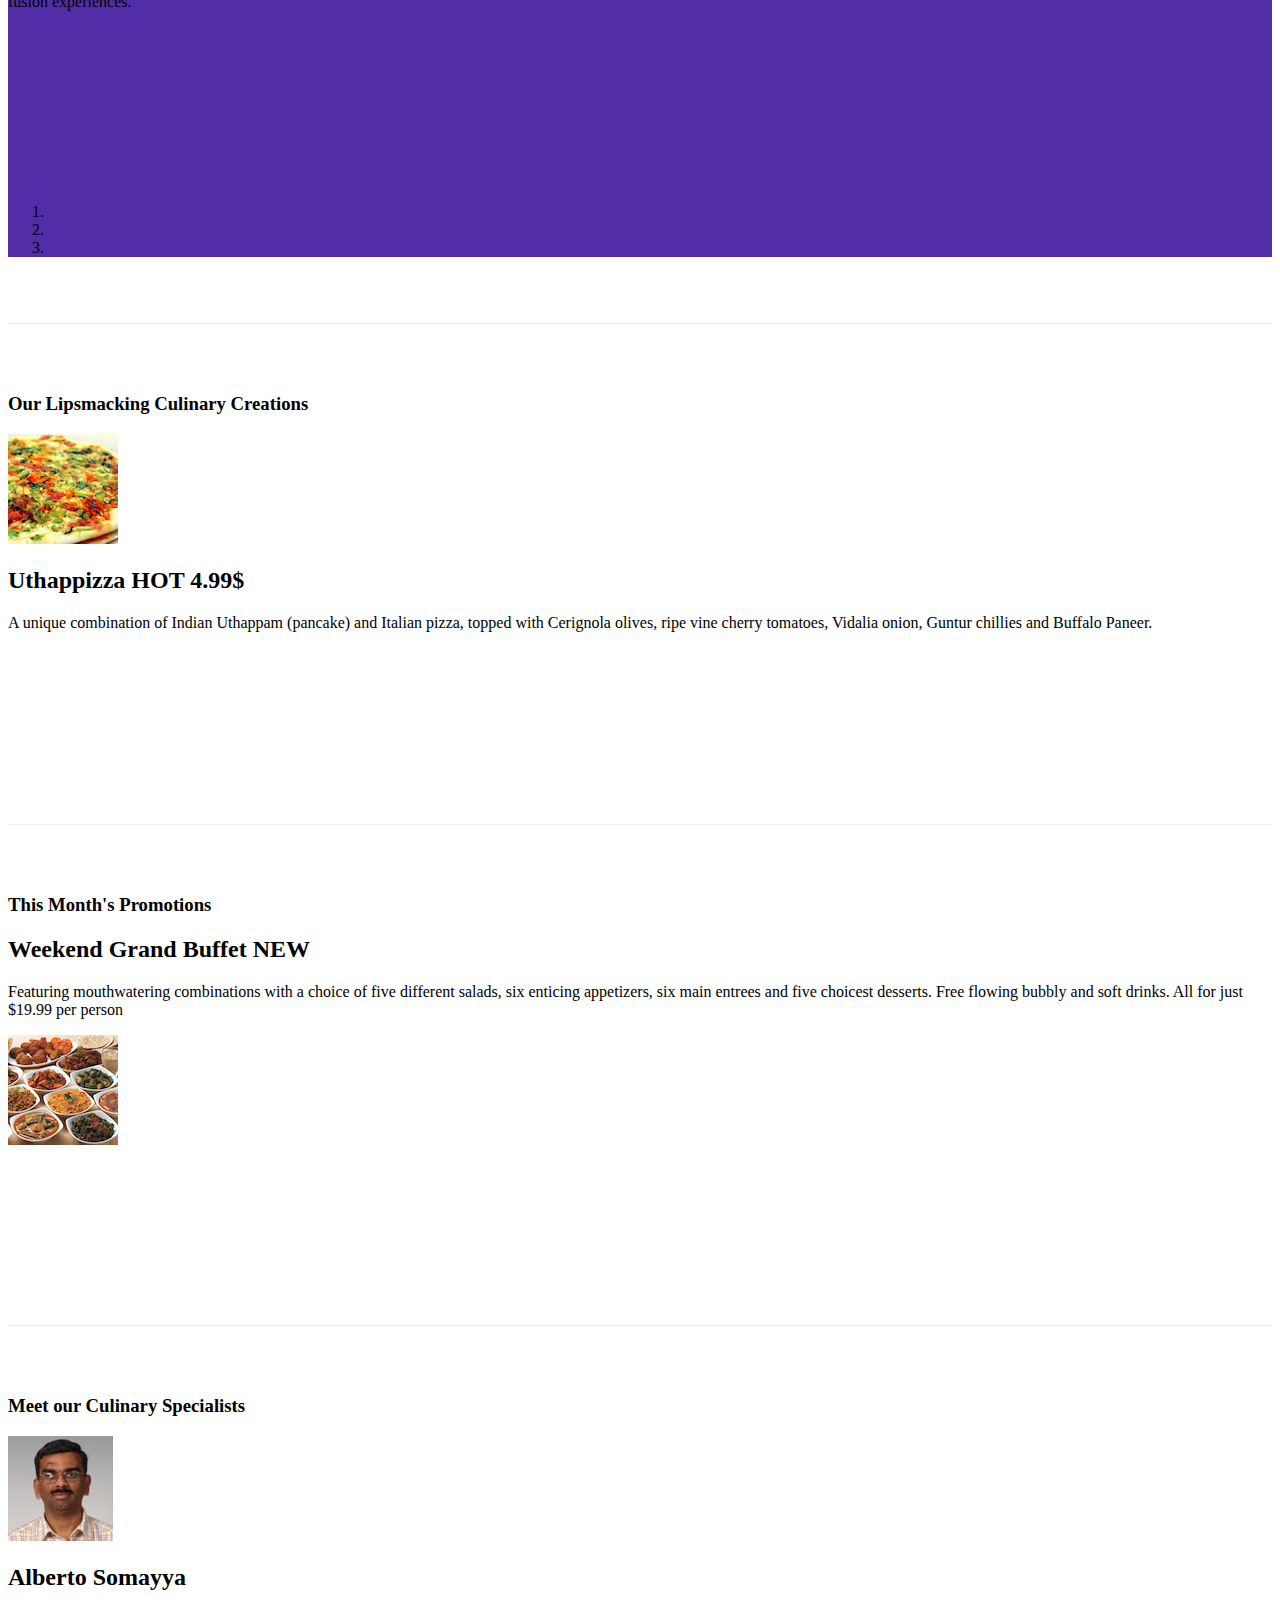
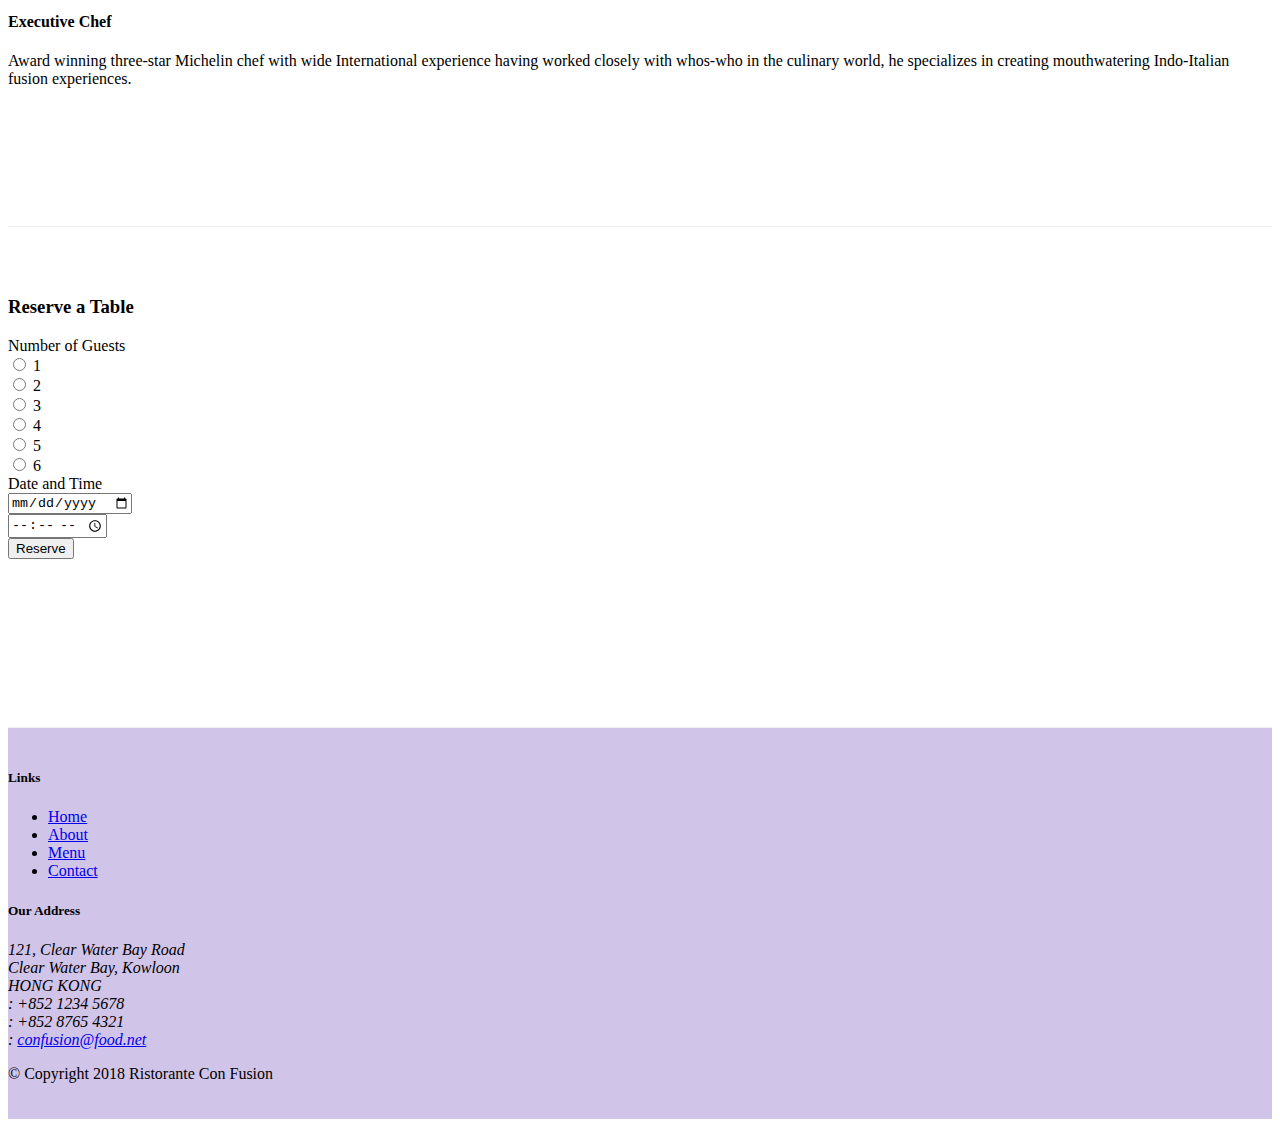
==== commit aee8a2bd: "carousel" ====
--- a/index.html
+++ b/index.html
@@ -31,9 +31,54 @@
                     <li class="nav-item"><a class="nav-link" href="./contactus.html"><span
                                 class="fa fa-address-card fa-lg"></span> Contact</a></li>
                 </ul>
+                <span class="navbar-text">
+                    <a data-toggle="modal" data-target="#loginModal">
+                        <span class="fa fa-sign-in"></span> Login
+                    </a>
+                </span>
             </div>
         </div>
     </nav>
+    <div id="loginModal" class="modal fade" role="'dialog">
+        <div class="modal-dialog modal-lg" role="content">
+            <div class="modal-content">
+                <div class="modal-header">
+                    <h4 class="modal-title">Login</h4>
+                    <button type="button" class="close" data-dismiss="modal">
+                        &times;
+                    </button>
+                </div>
+                <div class="modal-body">
+                    <form>
+                        <div class="form-row">
+                            <div class="form-group col-sm-4">
+                                <label class="sr-only" for="exampleInputEmail3">Email address</label>
+                                <input type="email" class="form-control form-control-sm mr-1" id="exampleInputEmail3"
+                                placeholder="Enter email">
+                            </div>
+                            <div class="form-group col-sm-4">
+                                <label class="sr-only" for="exampleInputPassword3">Password</label>
+                                <input type="password" class="form-control form-control-sm mr-1"
+                                    id="exampleInputPassword3" placeholder="Password">
+                            </div>
+                            <div class="col-sm-auto">
+                                <div class="form-check">
+                                    <input class="form-check-input" type="checkbox">
+                                    <label class="form-check-label"> Remember me
+                                    </label>
+                                </div>
+                            </div>
+                        </div>
+                        <div class="form-row">
+                            <button type="button" class="btn btn-secondary btn-sm ml-auto"
+                                data-dismiss="modal">Cancel</button>
+                            <button type="submit" class="btn btn-primary btn-sm ml-1">Sign in</button>
+                        </div>
+                    </form>
+                </div>
+            </div>
+        </div>
+    </div>
     <header class="jumbotron">
         <div class="container">
             <div class="row row-header">
@@ -42,19 +87,72 @@
                     <p>We take inspiration from the World's best cuisines, and create a unique fusion experience. Our
                         lipsmacking creations will tickle your culinary senses!</p>
                 </div>
-                    <div class="col-12 col-sm align-self-center">
-                        <img src="img/logo.png" class="img-fluid">
-                    </div>
-                    <div class="col-12 col-sm align-self-center">
-                        <a role="button" class="btn btn-block btn-sm btn-warning" href="#reservationDiv">Reserve Table</a>
-                    </div>
-                    
-  
+                <div class="col-12 col-sm align-self-center">
+                    <img src="img/logo.png" class="img-fluid">
+                </div>
+                <div class="col-12 col-sm align-self-center">
+                    <a role="button" class="btn btn-block btn-sm btn-warning" data-toggle="tooltip" data-html="true"
+                        title="Or call us at <br><strong>+852 12345678</strong>" data-placement="bottom"
+                        href="#reservationDiv">Reserve Table</a>
+                </div>
+
+
             </div>
         </div>
     </header>
 
     <div class="container">
+        <div class="row row-content">
+            <div class="col">
+                <div id="mycarousel" class="carousel slide" data-ride="carousel">
+                    <div class="carousel-inner" role="listbox">
+                        <div class="carousel-item active">
+                            <img class="d-block img-fluid" src="img/uthappizza.png" alt="uthapizza">
+                            <div class="carousel-caption d-none d-md-block">
+                                <h2>Uthappizza <span class="badge badge-danger">HOT</span>
+                                    <span class="badge badge-pill badge-secondary">4.99$</span>
+                                </h2>
+                                <p class="d-none d-sm-block">A unique combination of Indian Uthappam (pancake) and Italian pizza, topped with Cerignola
+                                    olives, ripe vine cherry tomatoes, Vidalia onion, Guntur chillies and Buffalo Paneer.</p>
+                            </div>
+                        </div>
+                        <div class="carousel-item">
+                            <img class="d-block img-fluid" src="img/buffet.png" alt="buffet">
+                            <div class="carousel-caption d-none d-sm-block">
+                                <h2>Weekend Grand Buffet <span class="badge badge-danger">NEW</span></h2>
+                                <p class="d-none d-sm-block">Featuring mouthwatering combinations with a choice of five different salads, six enticing appetizers,
+                                    six main entrees and five choicest desserts. Free flowing bubbly and soft drinks. All for just
+                                    $19.99 per person </p>    
+                            </div>
+                            
+                        </div>
+                        <div class="carousel-item">
+                            <img class="d-block" src="img/alberto.png" alt="alberto">
+                            <div class="carousel-caption d-none d-sm-block">
+                                <h2>Alberto Somayya</h2>
+                            <h4>Executive Chef</h4>
+                            <p class="d-none d-sm-block">Award winning three-star Michelin chef with wide International experience having worked
+                                closely
+                                with
+                                whos-who in the culinary world, he specializes in creating mouthwatering Indo-Italian fusion
+                                experiences. </p>
+                            </div>              
+                        </div>
+                    </div>
+                    <ol class="carousel-indicators">
+                        <li data-target="mycarousel" data-slide-to="0" class="active"></li>
+                        <li data-target="mycarousel" data-slide-to="1"></li>
+                        <li data-target="mycarousel" data-slide-to="2"></li>
+                    </ol>
+                    <a class="carousel-control-prev" href="#mycarousel" role="button" data-slide="prev">
+                        <span class="carousel-control-prev-icon"></span>
+                    </a>
+                    <a class="carousel-control-next" href="#mycarousel" role="button" data-slide="next">
+                        <span class="carousel-control-next-icon"></span>
+                    </a>
+                </div>
+            </div>
+        </div>
         <div class="row row-content align-items-center">
             <div class="col-12 col-sm-4 order-sm-last col-md-3">
                 <h3>Our Lipsmacking Culinary Creations</h3>
@@ -79,7 +177,7 @@
                 <h3>This Month's Promotions</h3>
             </div>
             <div class="col col-sm col-md">
-                <h2>Weekend Grand Buffet  <span class="badge badge-danger">NEW</span></h2>
+                <h2>Weekend Grand Buffet <span class="badge badge-danger">NEW</span></h2>
                 <p>Featuring mouthwatering combinations with a choice of five different salads, six enticing appetizers,
                     six main entrees and five choicest desserts. Free flowing bubbly and soft drinks. All for just
                     $19.99 per person </p>
@@ -222,6 +320,11 @@
     <script src="node_modules/jquery/dist/jquery.slim.min.js"></script>
     <script src="node_modules/popper.js/dist/umd/popper.min.js"></script>
     <script src="node_modules/bootstrap/dist/js/bootstrap.min.js"></script>
+    <script>
+        $(document).ready(function () {
+            $('[data-toggle="tooltip"]').tooltip();
+        });
+    </script>
 </body>
 
 </html>--- a/css/style.css
+++ b/css/style.css
@@ -61,4 +61,18 @@
     border-right: 1px solid #ddd;
     border-bottom: 1px solid #ddd;
     padding: 10px;
+}
+
+.carousel{
+    background-color: #512DA8;
+}
+.carousel-item{
+    height: 300px;
+}
+
+.carousel-item img{
+    position: absolute;
+    top: 0;
+    left: 0;
+    min-height: 300px;
 }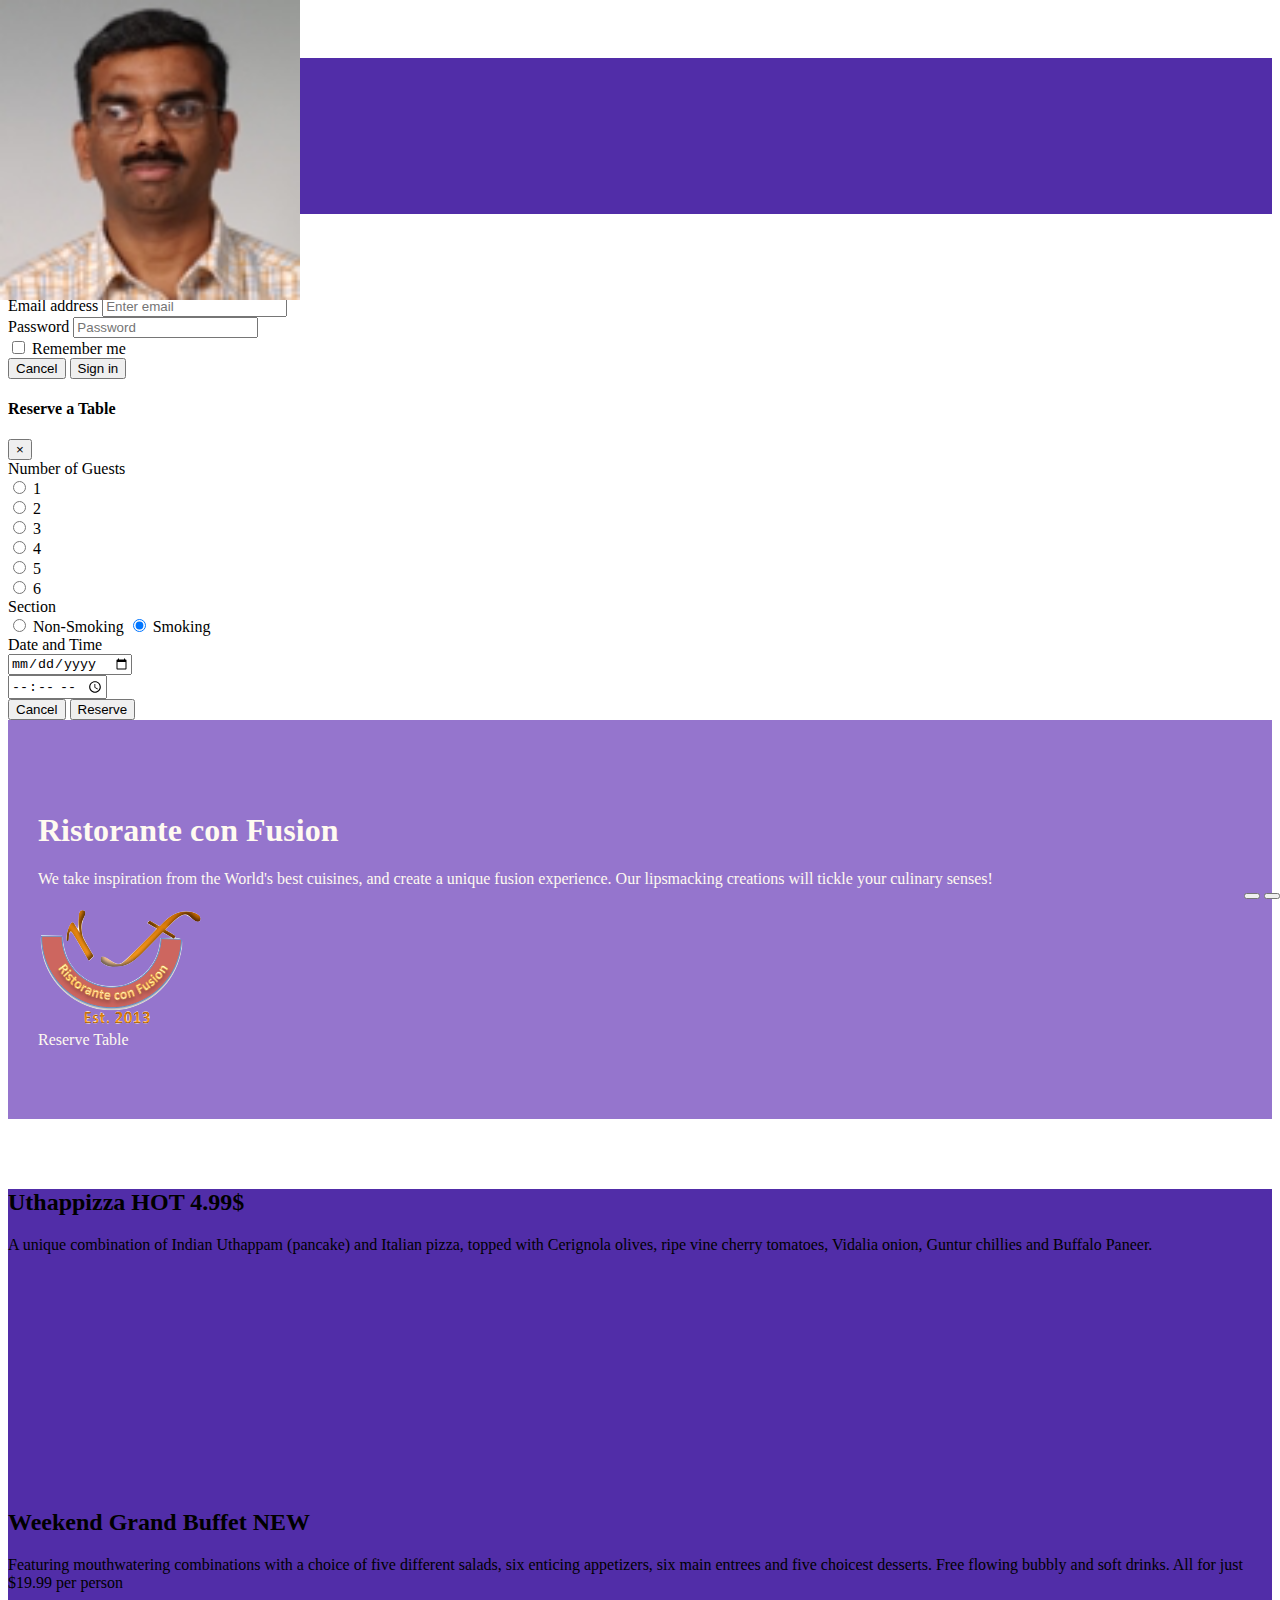
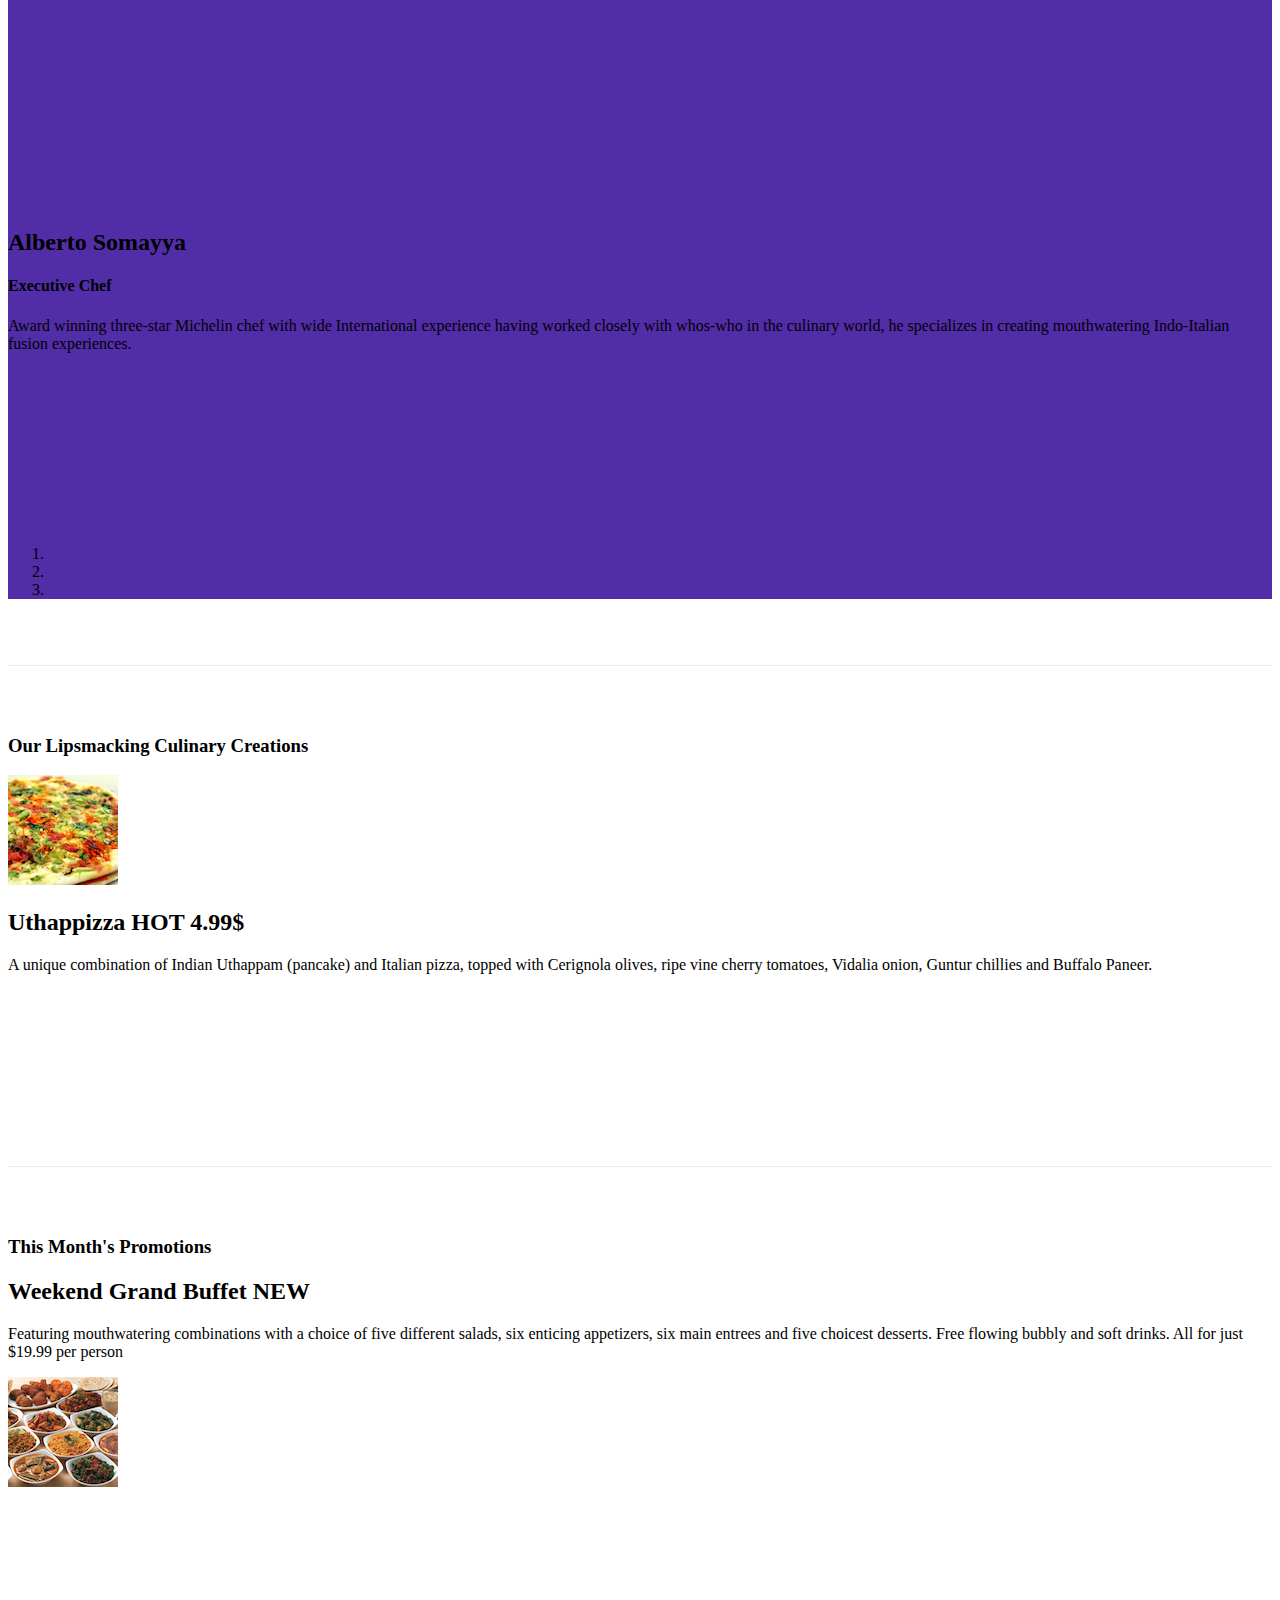
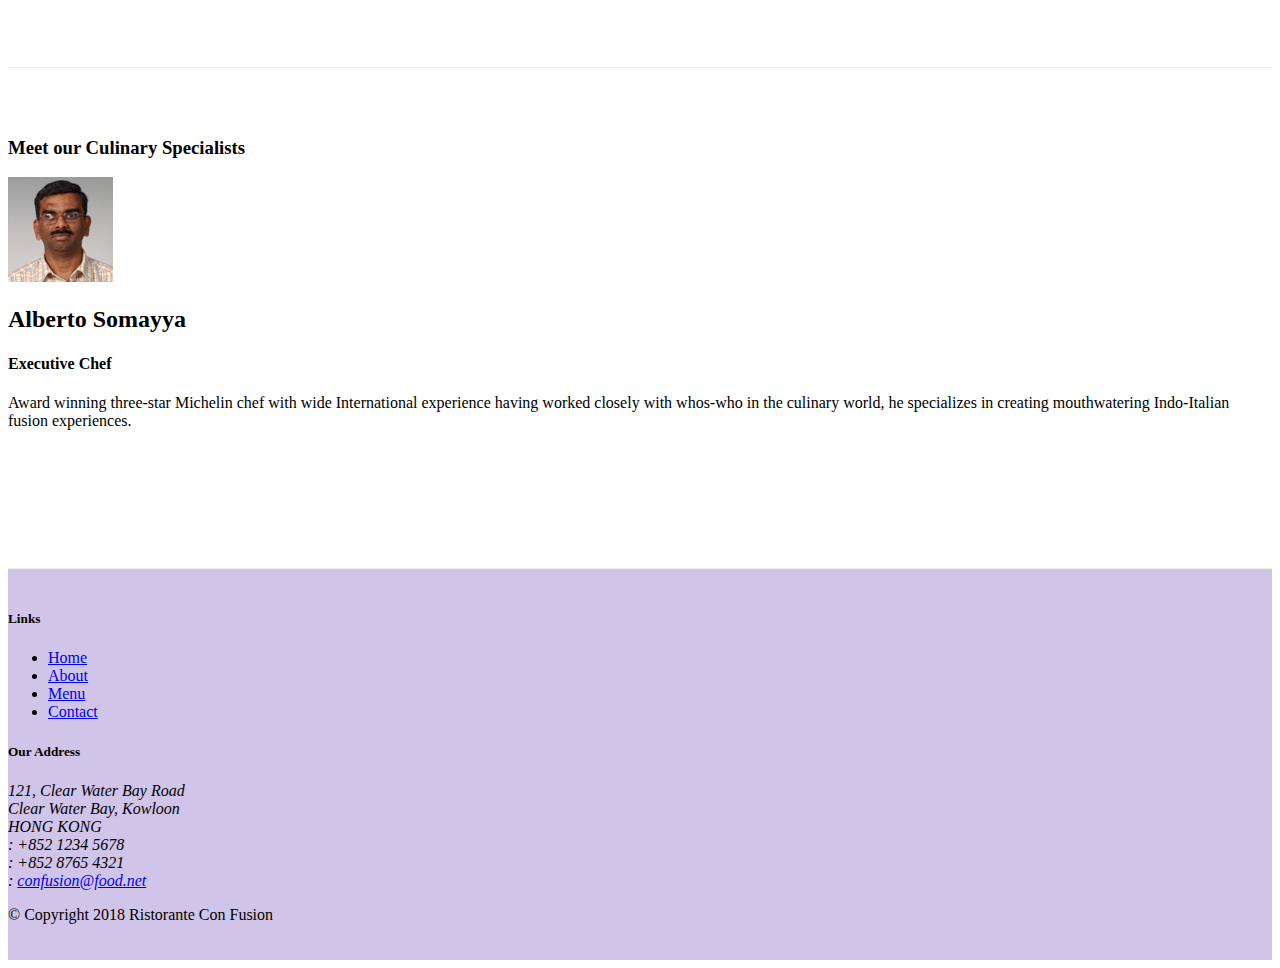
==== commit 55677bdf: "bootstrap jquery" ====
--- a/index.html
+++ b/index.html
@@ -79,6 +79,146 @@
             </div>
         </div>
     </div>
+    <div id="reservationDiv" class="modal fade" role="dialog">
+        <div class="modal-dialog modal-lg" role="content">
+            <div class="modal-content">
+                <div class="modal-header">
+                    <h4 class="modal-title">Reserve a Table</h4>
+                    <button type="button" data-dismiss="modal" class="close">
+                        &times;
+                    </button>
+                </div>
+                <div class="modal-body">
+                    <form>
+                        <div class="form-group row">
+                            <label for="numberguest" class="col-md-3 col-form-label">Number of Guests</label>
+                            <div class="col-md-9">
+                                <div class="form-check form-check-inline">
+                                    <input type="radio" class="form-check-input" name="approve" id="approve"
+                                        value="">
+                                    <label class="form-check-label" for="approve">1</label>
+                                </div>
+                                <div class="form-check form-check-inline">
+                                    <input type="radio" class="form-check-input" name="approve" id="approve"
+                                        value="">
+                                    <label class="form-check-label" for="approve">2</label>
+                                </div>
+                                <div class="form-check form-check-inline">
+                                    <input type="radio" class="form-check-input" name="approve" id="approve"
+                                        value="">
+                                    <label class="form-check-label" for="approve">3</label>
+                                </div>
+                                <div class="form-check form-check-inline">
+                                    <input type="radio" class="form-check-input" name="approve" id="approve"
+                                        value="">
+                                    <label class="form-check-label" for="approve">4</label>
+                                </div>
+                                <div class="form-check form-check-inline">
+                                    <input type="radio" class="form-check-input" name="approve" id="approve"
+                                        value="">
+                                    <label class="form-check-label" for="approve">5</label>
+                                </div>
+                                <div class="form-check form-check-inline">
+                                    <input type="radio" class="form-check-input" name="approve" id="approve"
+                                        value="">
+                                    <label class="form-check-label" for="approve">6</label>
+                                </div>
+                            </div>  
+                        </div>
+                        <div class="form-group row">
+                            <label for="section" class="col-12 col-md-3 col-form-label">Section</label>
+                            <div class="col-md-6">                                
+                                <div class="btn-group btn-group-toggle" data-toggle="buttons">
+                                    <label class="btn btn-outline-success active">
+                                        <input type="radio" name="smoking" checked> Non-Smoking
+                                    </label>
+                                    <label class="btn btn-outline-danger">
+                                        <input type="radio" name="smoking" checked> Smoking
+                                    </label>
+                                </div>
+                            </div>
+                        </div>
+                        <div class="form-group row">
+                            <label for="datetime" class="col-12 col-md-3 col-form-label">Date and Time</label>
+                            <div class="col-5 col-md-5">
+                                <input type="date" class="form-control" id="date" name="date" placeholder="Date">
+                            </div>
+                            <div class="col-7 col-md-4">
+                                <input type="time" class="form-control" id="time" name="time" placeholder="Time">
+                            </div>
+                        </div>
+                        <div class="form-group row">
+                            <div class="offset-md-3 col-md-10">
+                                <button type="button" class="btn btn-secondary ml-auto" data-dismiss="modal">Cancel</button>
+                                <button type="submit" class="btn btn-primary">
+                                    Reserve
+                                </button>
+                            </div>
+                        </div>
+                    </form>
+                </div>
+            </div>
+        </div>
+        <!-- <div class="card">
+            <h3 class="card-header bg-warning text-white">Reserve a Table</h3>
+            <div class="card-body">
+                <form>
+                    <div class="form-group row">
+                        <label for="numberguest" class="col-md-3 col-form-label">Number of Guests</label>
+                        <div class="col-md-9">
+                            <div class="form-check form-check-inline">
+                                <input type="radio" class="form-check-input" name="approve" id="approve"
+                                    value="">
+                                <label class="form-check-label" for="approve">1</label>
+                            </div>
+                            <div class="form-check form-check-inline">
+                                <input type="radio" class="form-check-input" name="approve" id="approve"
+                                    value="">
+                                <label class="form-check-label" for="approve">2</label>
+                            </div>
+                            <div class="form-check form-check-inline">
+                                <input type="radio" class="form-check-input" name="approve" id="approve"
+                                    value="">
+                                <label class="form-check-label" for="approve">3</label>
+                            </div>
+                            <div class="form-check form-check-inline">
+                                <input type="radio" class="form-check-input" name="approve" id="approve"
+                                    value="">
+                                <label class="form-check-label" for="approve">4</label>
+                            </div>
+                            <div class="form-check form-check-inline">
+                                <input type="radio" class="form-check-input" name="approve" id="approve"
+                                    value="">
+                                <label class="form-check-label" for="approve">5</label>
+                            </div>
+                            <div class="form-check form-check-inline">
+                                <input type="radio" class="form-check-input" name="approve" id="approve"
+                                    value="">
+                                <label class="form-check-label" for="approve">6</label>
+                            </div>
+                        </div>
+
+                    </div>
+                    <div class="form-group row">
+                        <label for="datetime" class="col-12 col-md-3 col-form-label">Date and Time</label>
+                        <div class="col-5 col-md-5">
+                            <input type="date" class="form-control" id="date" name="date" placeholder="Date">
+                        </div>
+                        <div class="col-7 col-md-4">
+                            <input type="time" class="form-control" id="time" name="time" placeholder="Time">
+                        </div>
+                    </div>
+                    <div class="form-group row">
+                        <div class="offset-md-3 col-md-10">
+                            <button type="submit" class="btn btn-primary">
+                                Reserve
+                            </button>
+                        </div>
+                    </div>
+                </form>
+            </div>
+        </div> -->
+    </div>
     <header class="jumbotron">
         <div class="container">
             <div class="row row-header">
@@ -91,9 +231,7 @@
                     <img src="img/logo.png" class="img-fluid">
                 </div>
                 <div class="col-12 col-sm align-self-center">
-                    <a role="button" class="btn btn-block btn-sm btn-warning" data-toggle="tooltip" data-html="true"
-                        title="Or call us at <br><strong>+852 12345678</strong>" data-placement="bottom"
-                        href="#reservationDiv">Reserve Table</a>
+                    <a role="button" class="btn btn-block btn-sm btn-warning" data-toggle="modal" data-target="#reservationDiv">Reserve Table</a>
                 </div>
 
 
@@ -140,9 +278,9 @@
                         </div>
                     </div>
                     <ol class="carousel-indicators">
-                        <li data-target="mycarousel" data-slide-to="0" class="active"></li>
-                        <li data-target="mycarousel" data-slide-to="1"></li>
-                        <li data-target="mycarousel" data-slide-to="2"></li>
+                        <li data-target="#mycarousel" data-slide-to="0" class="active"></li>
+                        <li data-target="#mycarousel" data-slide-to="1"></li>
+                        <li data-target="#mycarousel" data-slide-to="2"></li>
                     </ol>
                     <a class="carousel-control-prev" href="#mycarousel" role="button" data-slide="prev">
                         <span class="carousel-control-prev-icon"></span>
@@ -150,6 +288,14 @@
                     <a class="carousel-control-next" href="#mycarousel" role="button" data-slide="next">
                         <span class="carousel-control-next-icon"></span>
                     </a>
+                    <div class="btn-group" id="carouselButton">
+                        <button class="btn btn-danger btn-sm" id="carousel-pause">
+                            <span class="fa fa-pause"></span>
+                        </button>
+                        <button class="btn btn-danger btn-sm" id="carousel-play">
+                            <span class="fa fa-play"></span>
+                        </button>
+                    </div>
                 </div>
             </div>
         </div>
@@ -204,70 +350,7 @@
                 </div>
             </div>
         </div>
-        <div class="row row-content align-items-center justify-content-center" id="reservationDiv">
-            <div class="col-12 col-sm-6">
-                <div class="card">
-                    <h3 class="card-header bg-warning text-white">Reserve a Table</h3>
-                    <div class="card-body">
-                        <form>
-                            <div class="form-group row">
-                                <label for="numberguest" class="col-md-3 col-form-label">Number of Guests</label>
-                                <div class="col-md-9">
-                                    <div class="form-check form-check-inline">
-                                        <input type="radio" class="form-check-input" name="approve" id="approve"
-                                            value="">
-                                        <label class="form-check-label" for="approve">1</label>
-                                    </div>
-                                    <div class="form-check form-check-inline">
-                                        <input type="radio" class="form-check-input" name="approve" id="approve"
-                                            value="">
-                                        <label class="form-check-label" for="approve">2</label>
-                                    </div>
-                                    <div class="form-check form-check-inline">
-                                        <input type="radio" class="form-check-input" name="approve" id="approve"
-                                            value="">
-                                        <label class="form-check-label" for="approve">3</label>
-                                    </div>
-                                    <div class="form-check form-check-inline">
-                                        <input type="radio" class="form-check-input" name="approve" id="approve"
-                                            value="">
-                                        <label class="form-check-label" for="approve">4</label>
-                                    </div>
-                                    <div class="form-check form-check-inline">
-                                        <input type="radio" class="form-check-input" name="approve" id="approve"
-                                            value="">
-                                        <label class="form-check-label" for="approve">5</label>
-                                    </div>
-                                    <div class="form-check form-check-inline">
-                                        <input type="radio" class="form-check-input" name="approve" id="approve"
-                                            value="">
-                                        <label class="form-check-label" for="approve">6</label>
-                                    </div>
-                                </div>
-
-                            </div>
-                            <div class="form-group row">
-                                <label for="datetime" class="col-12 col-md-3 col-form-label">Date and Time</label>
-                                <div class="col-5 col-md-5">
-                                    <input type="date" class="form-control" id="date" name="date" placeholder="Date">
-                                </div>
-                                <div class="col-7 col-md-4">
-                                    <input type="time" class="form-control" id="time" name="time" placeholder="Time">
-                                </div>
-                            </div>
-                            <div class="form-group row">
-                                <div class="offset-md-3 col-md-10">
-                                    <button type="submit" class="btn btn-primary">
-                                        Reserve
-                                    </button>
-                                </div>
-                            </div>
-                        </form>
-                    </div>
-                </div>
-            </div>
-
-        </div>
+            
     </div>
 
     <footer class="footer">
@@ -321,10 +404,21 @@
     <script src="node_modules/popper.js/dist/umd/popper.min.js"></script>
     <script src="node_modules/bootstrap/dist/js/bootstrap.min.js"></script>
     <script>
+        $(document).ready(function(){
+            $("#mycarousel").carousel({interval: 2000});
+            $("#carousel-pause").click(function(){
+                $('#mycarousel').carousel('pause');
+            });
+            $("#carousel-play").click(function(){
+                $("#mycarousel").carousel('cycle');
+            });
+        })
+    </script>
+    <!-- <script>
         $(document).ready(function () {
             $('[data-toggle="tooltip"]').tooltip();
         });
-    </script>
+    </script> -->
 </body>
 
 </html>--- a/css/style.css
+++ b/css/style.css
@@ -47,32 +47,40 @@
     color: #0f0f0f;
 }
 
-body{
+body {
     padding: 50px 0px 0px 0px;
     z-index: 0;
 }
 
-.navbar-dark{
+.navbar-dark {
     background-color: #512DA8;
 }
 
-.tab-content{
+.tab-content {
     border-left: 1px solid #ddd;
     border-right: 1px solid #ddd;
     border-bottom: 1px solid #ddd;
     padding: 10px;
 }
 
-.carousel{
+.carousel {
     background-color: #512DA8;
 }
-.carousel-item{
+
+.carousel-item {
     height: 300px;
 }
 
-.carousel-item img{
+.carousel-item img {
     position: absolute;
     top: 0;
     left: 0;
     min-height: 300px;
+}
+
+#carouselButton{
+    right: 0px;
+    position: absolute;
+    bottom: 0px;
+    z-index: 1;
 }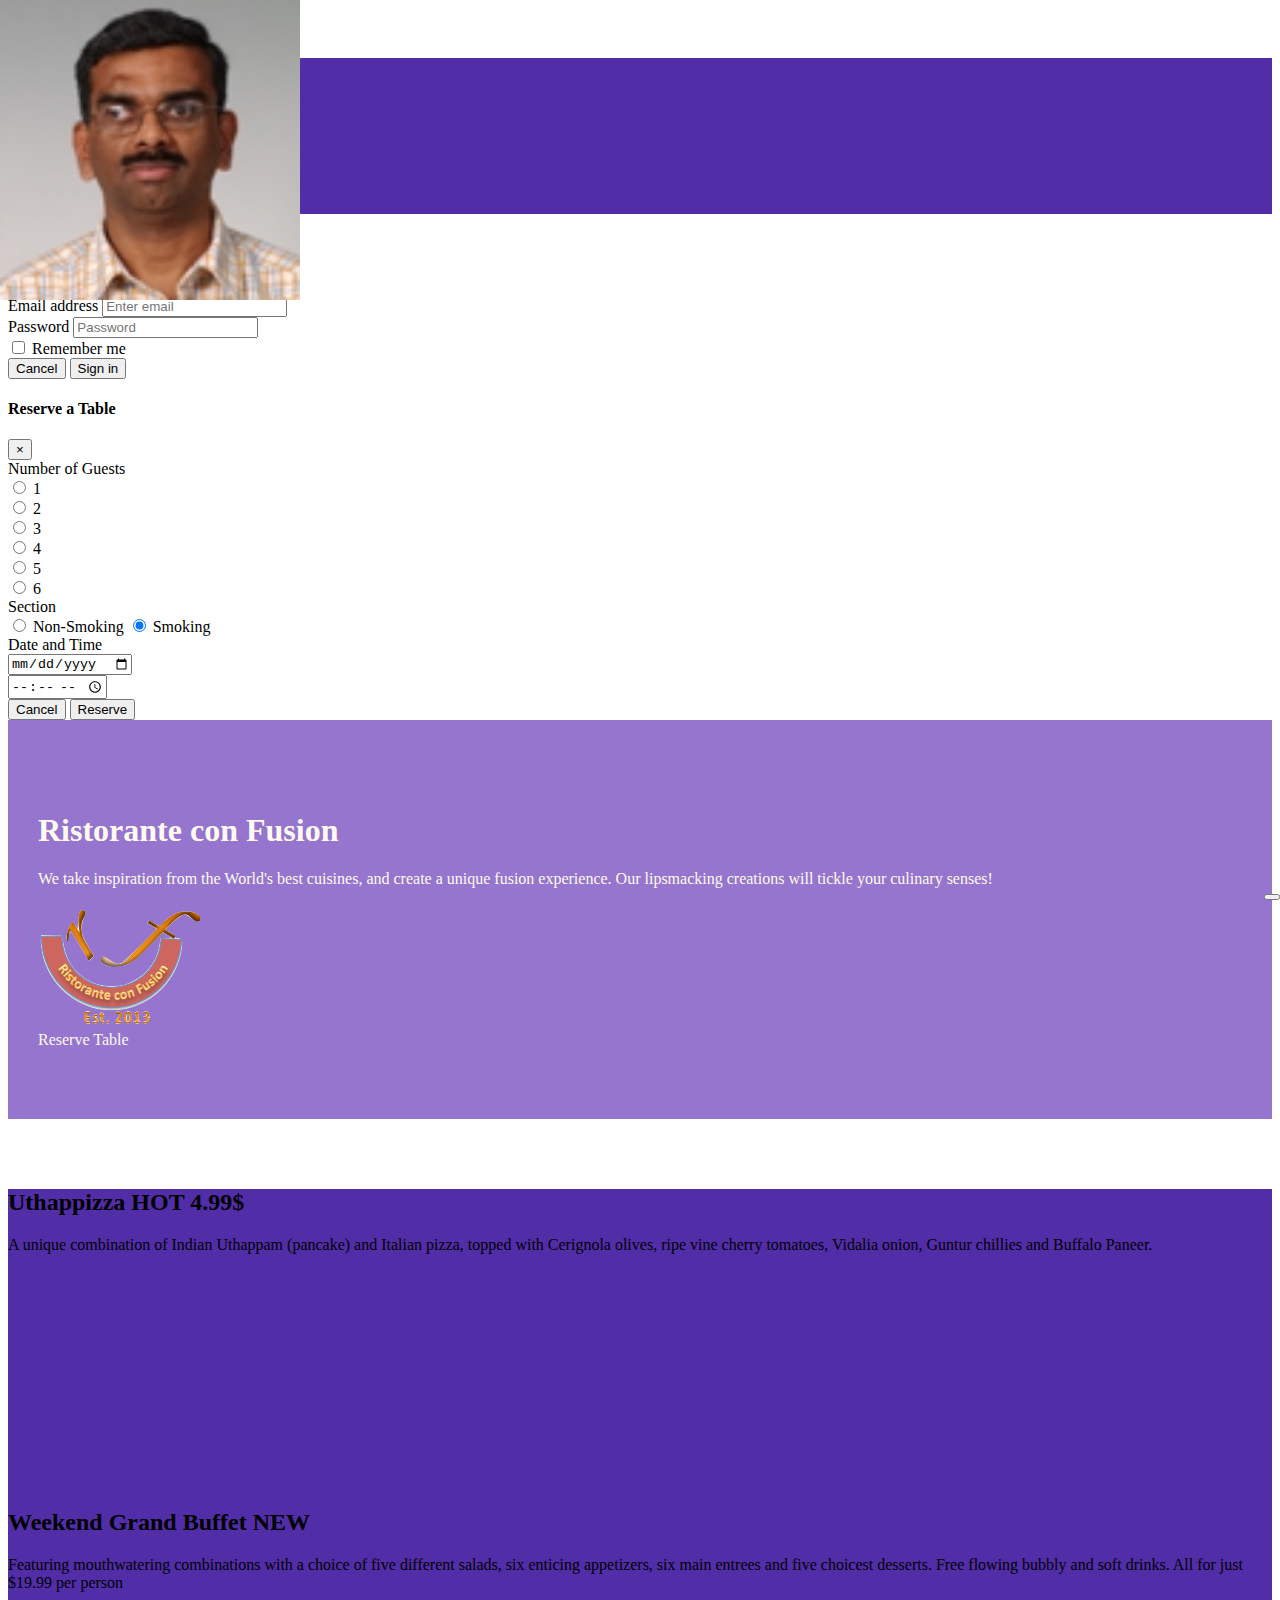
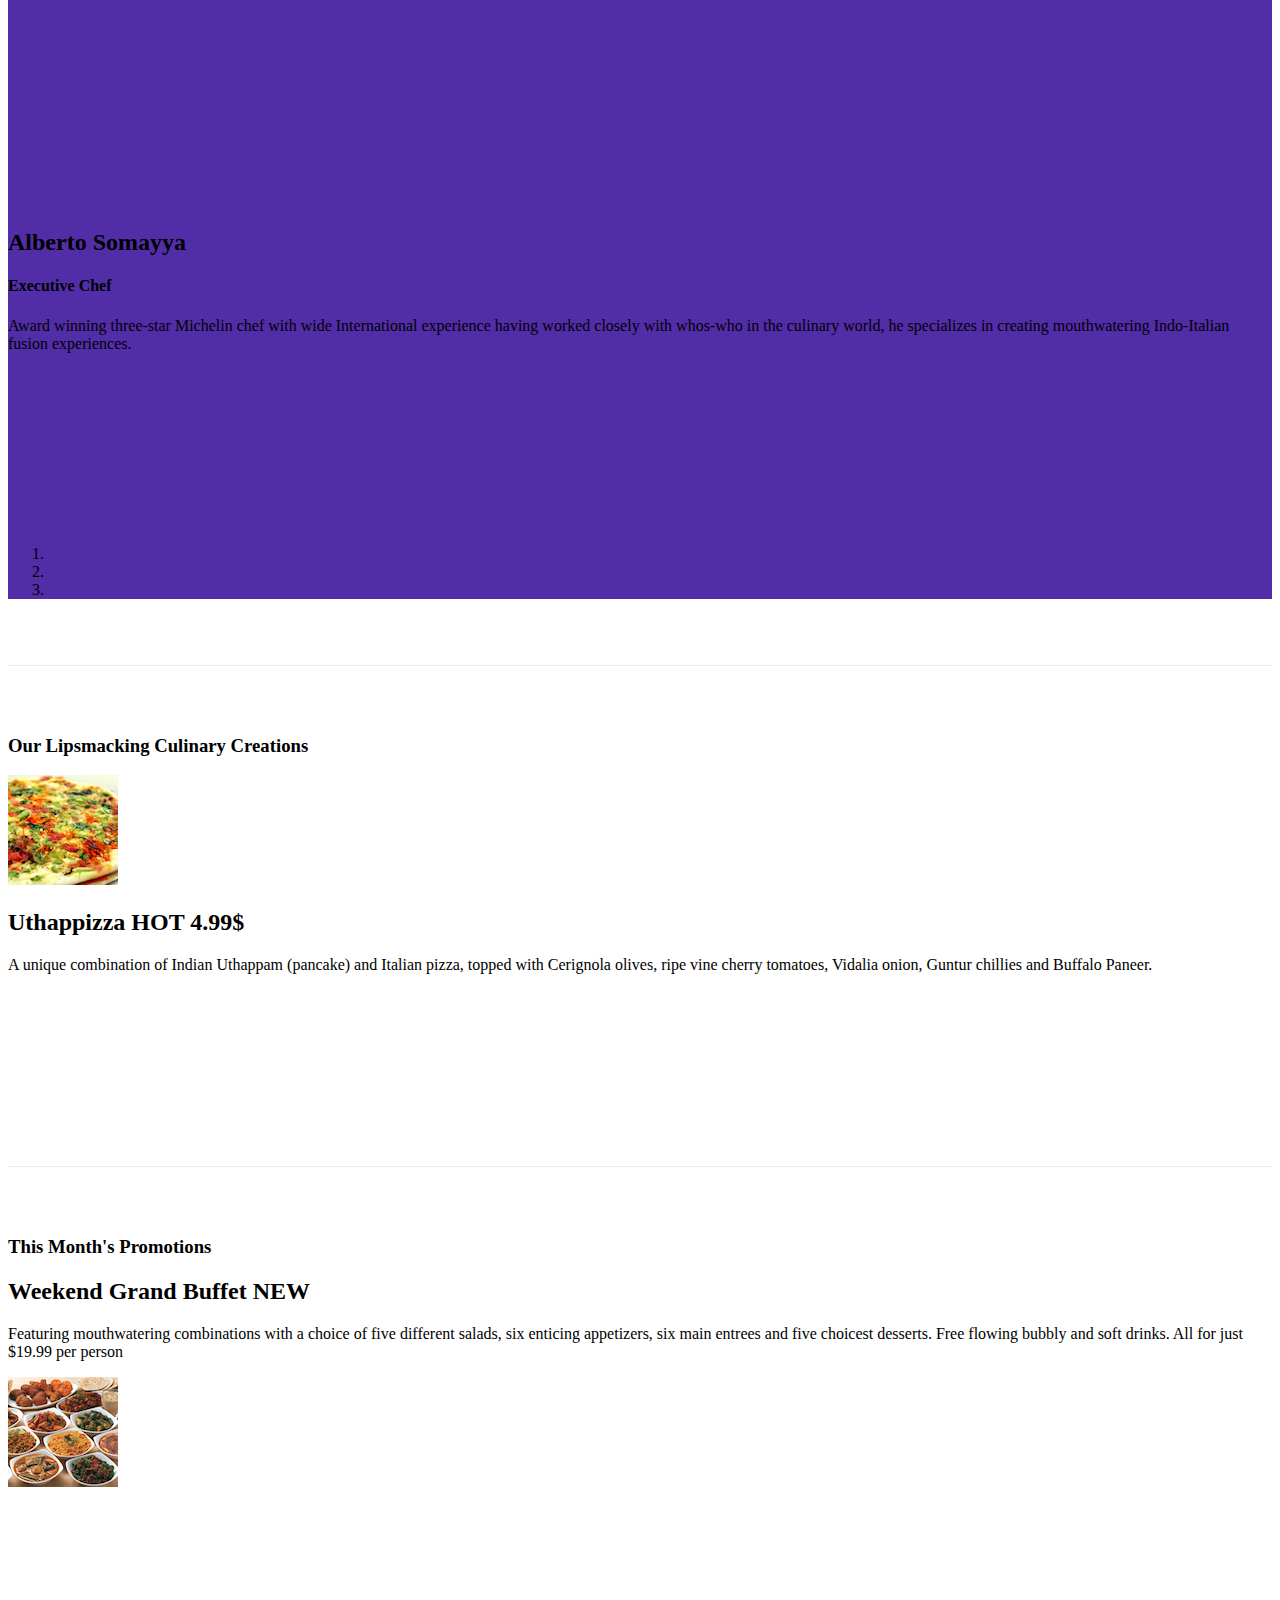
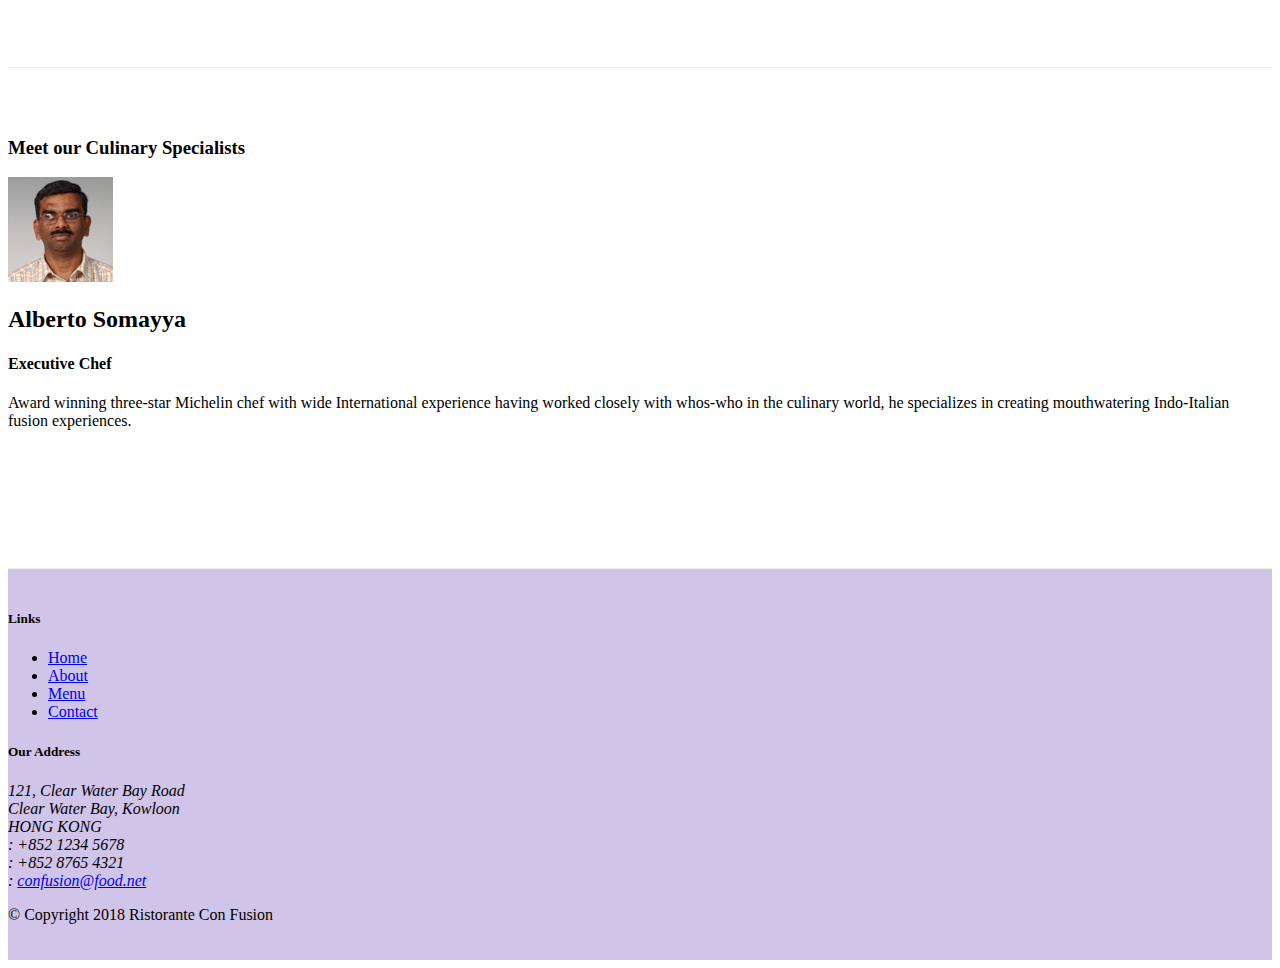
==== commit 3fe4f3e5: "jquery and bootstrap(more)" ====
--- a/index.html
+++ b/index.html
@@ -288,14 +288,9 @@
                     <a class="carousel-control-next" href="#mycarousel" role="button" data-slide="next">
                         <span class="carousel-control-next-icon"></span>
                     </a>
-                    <div class="btn-group" id="carouselButton">
-                        <button class="btn btn-danger btn-sm" id="carousel-pause">
+                        <button class="btn btn-danger btn-sm" id="carouselButton">
                             <span class="fa fa-pause"></span>
                         </button>
-                        <button class="btn btn-danger btn-sm" id="carousel-play">
-                            <span class="fa fa-play"></span>
-                        </button>
-                    </div>
                 </div>
             </div>
         </div>
@@ -406,11 +401,19 @@
     <script>
         $(document).ready(function(){
             $("#mycarousel").carousel({interval: 2000});
-            $("#carousel-pause").click(function(){
-                $('#mycarousel').carousel('pause');
-            });
-            $("#carousel-play").click(function(){
-                $("#mycarousel").carousel('cycle');
+            $("#carouselButton").click(function(){
+                if($('#carouselButton').children('span').hasClass('fa-pause')){
+                    $('#mycarousel').carousel('pause');
+                    $('#carouselButton').children('span').removeClass('fa-pause');
+                    $('#carouselButton').children('span').addClass('fa-play')
+                }
+                else if($('#carouselButton').children('span').hasClass('fa-play')){
+                    $('#mycarousel').carousel('cycle');
+                    $('#carouselButton').children('span').removeClass('fa-play');
+                    $('#carouselButton').children('span').addClass('fa-pause')
+                }{
+
+                }             
             });
         })
     </script>
